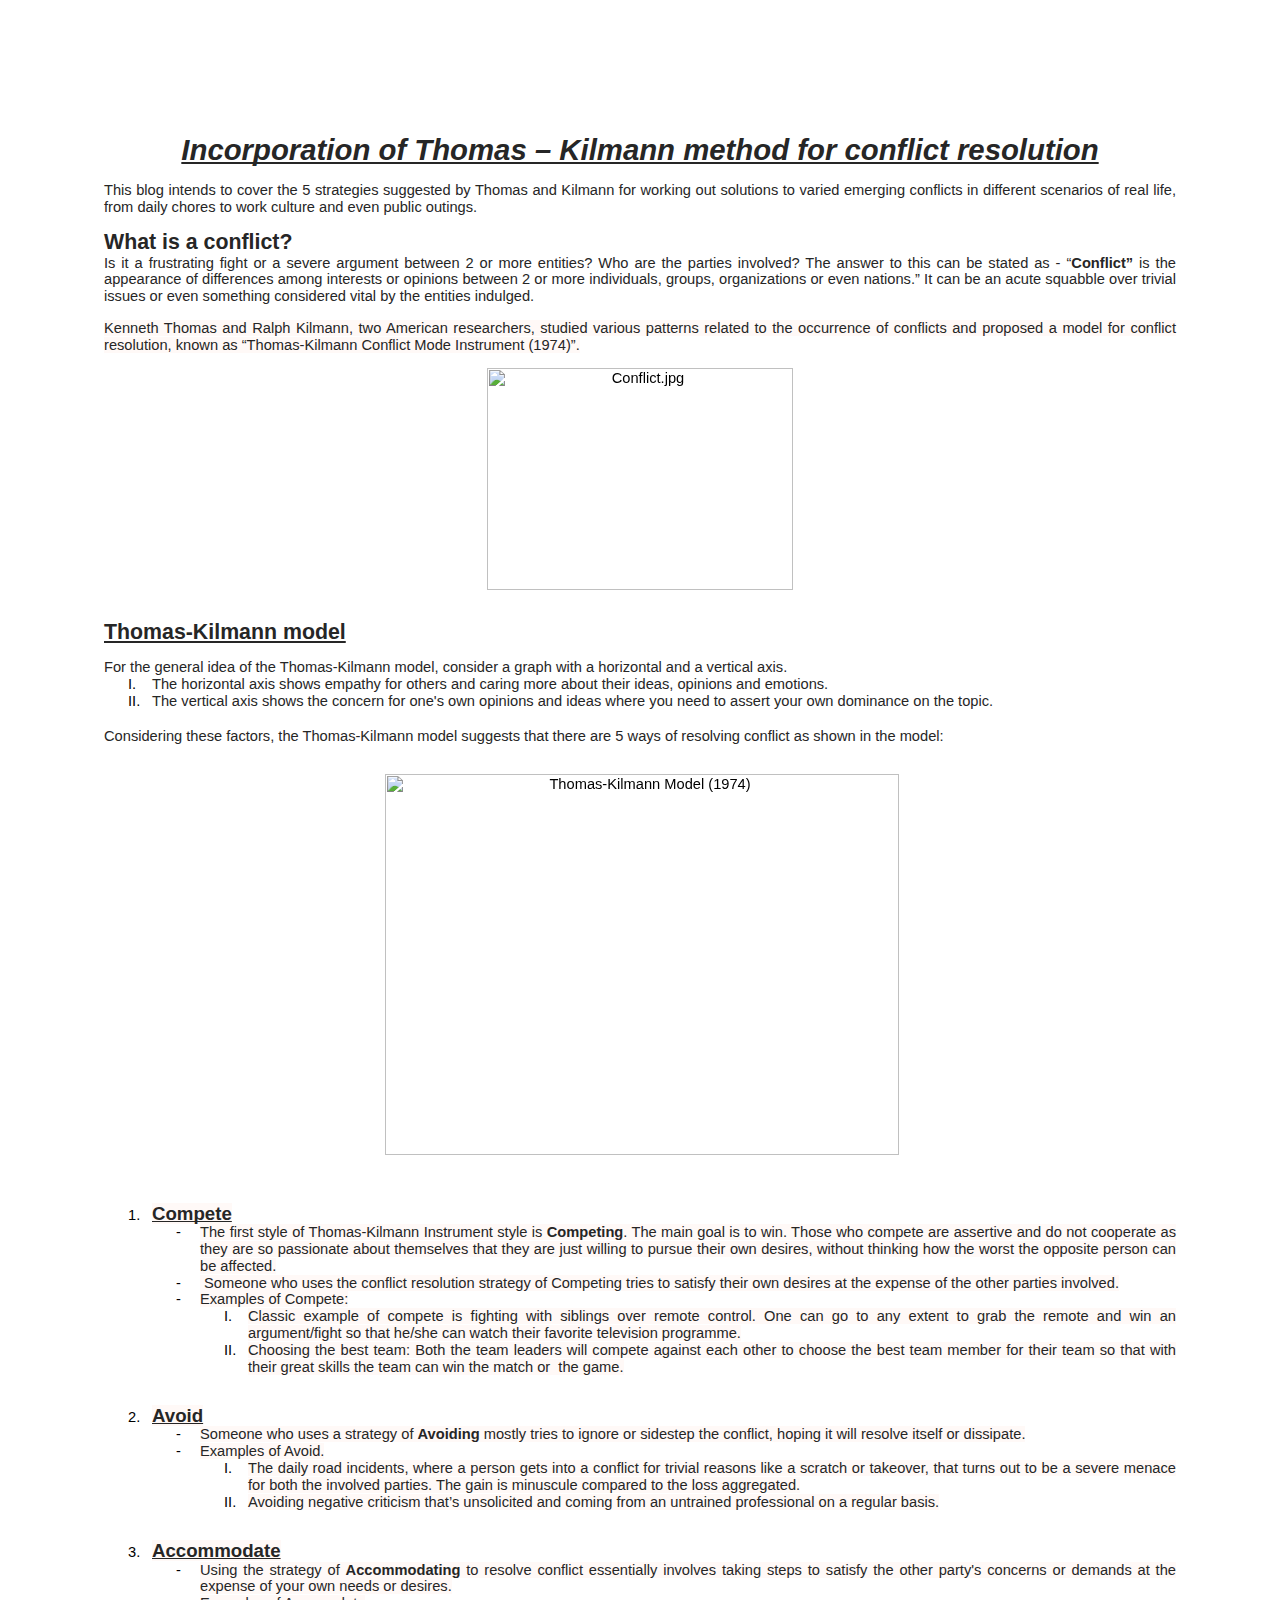
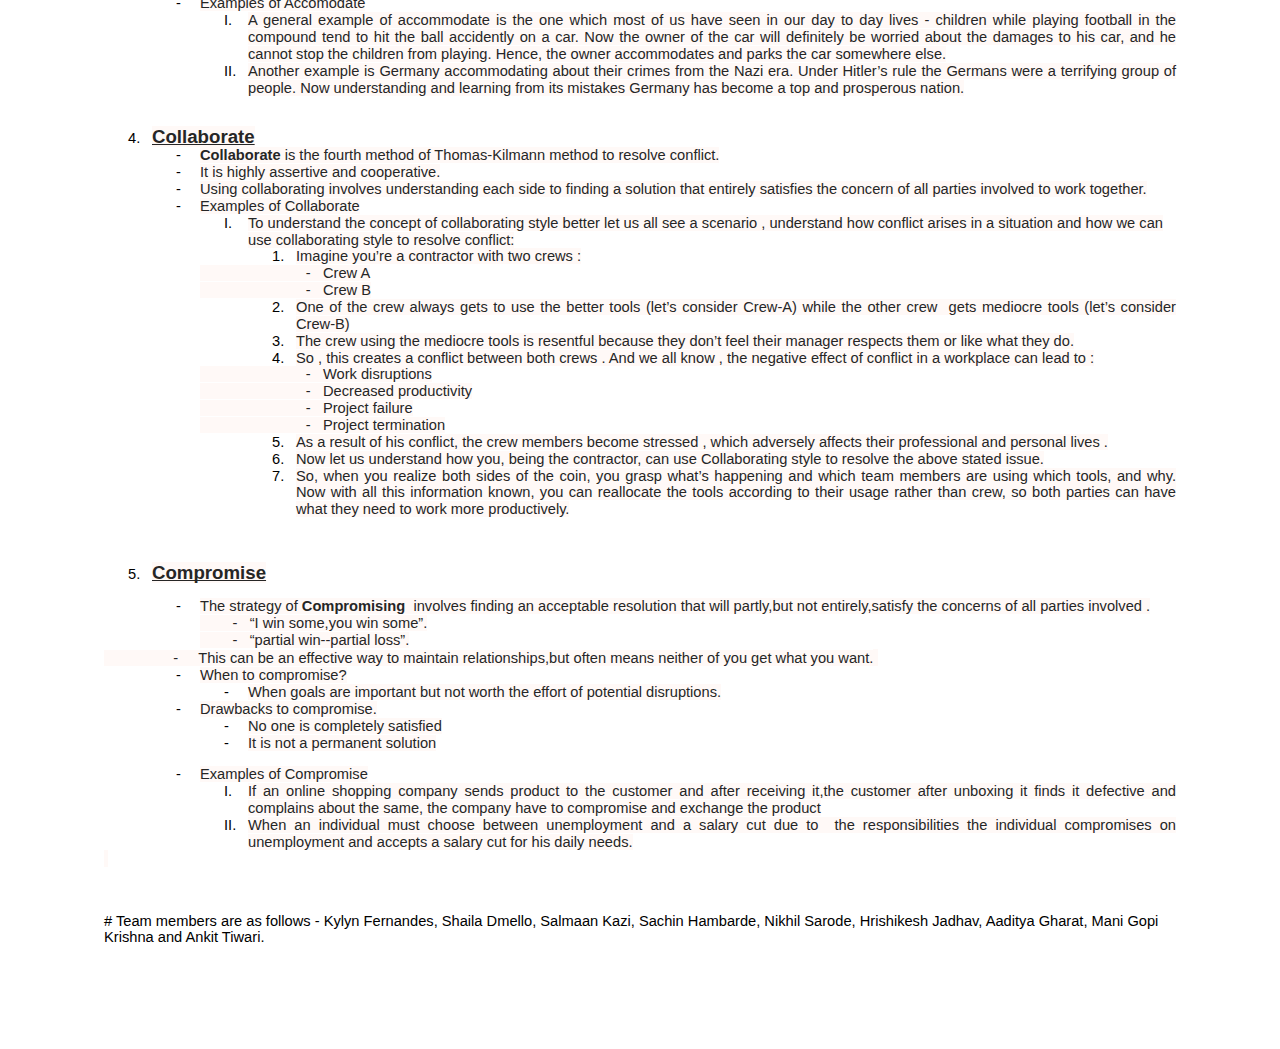
==== Bizprojectgrp24.html @ 835fd8c6 "Add files via upload" ====
<html>

<head>
    <meta content="text/html; charset=UTF-8" http-equiv="content-type">
    <style type="text/css">
        @import url('https://themes.googleusercontent.com/fonts/css?kit=OPeqXG-QxW3ZD8BtmPikfA');
        ol.lst-kix_m1vp0lvl0h3s-6.start {
            counter-reset: lst-ctn-kix_m1vp0lvl0h3s-6 0
        }
        
        ol.lst-kix_38d58l1onkdc-4.start {
            counter-reset: lst-ctn-kix_38d58l1onkdc-4 0
        }
        
        ol.lst-kix_xvheyjqxwo4i-1 {
            list-style-type: none
        }
        
        ol.lst-kix_xvheyjqxwo4i-2 {
            list-style-type: none
        }
        
        ol.lst-kix_xvheyjqxwo4i-0 {
            list-style-type: none
        }
        
        ol.lst-kix_xvheyjqxwo4i-5 {
            list-style-type: none
        }
        
        .lst-kix_ba0c2idr3pth-8>li:before {
            content: "-  "
        }
        
        ol.lst-kix_xvheyjqxwo4i-6 {
            list-style-type: none
        }
        
        ol.lst-kix_xvheyjqxwo4i-3 {
            list-style-type: none
        }
        
        ol.lst-kix_xvheyjqxwo4i-4 {
            list-style-type: none
        }
        
        ol.lst-kix_xvheyjqxwo4i-7 {
            list-style-type: none
        }
        
        ol.lst-kix_xvheyjqxwo4i-8 {
            list-style-type: none
        }
        
        ol.lst-kix_cvkg9lq1owwm-6.start {
            counter-reset: lst-ctn-kix_cvkg9lq1owwm-6 0
        }
        
        .lst-kix_ikhf0qux1rv-5>li {
            counter-increment: lst-ctn-kix_ikhf0qux1rv-5
        }
        
        ol.lst-kix_e00w195o81oh-0.start {
            counter-reset: lst-ctn-kix_e00w195o81oh-0 0
        }
        
        .lst-kix_l1irpsbxobwq-2>li:before {
            content: "" counter(lst-ctn-kix_l1irpsbxobwq-2, decimal) ". "
        }
        
        .lst-kix_l1irpsbxobwq-4>li:before {
            content: "(" counter(lst-ctn-kix_l1irpsbxobwq-4, decimal) ") "
        }
        
        .lst-kix_38d58l1onkdc-8>li:before {
            content: "(" counter(lst-ctn-kix_38d58l1onkdc-8, lower-roman) ") "
        }
        
        .lst-kix_l1irpsbxobwq-1>li:before {
            content: "" counter(lst-ctn-kix_l1irpsbxobwq-1, upper-latin) ". "
        }
        
        .lst-kix_l1irpsbxobwq-5>li:before {
            content: "(" counter(lst-ctn-kix_l1irpsbxobwq-5, lower-latin) ") "
        }
        
        .lst-kix_38d58l1onkdc-5>li:before {
            content: "(" counter(lst-ctn-kix_38d58l1onkdc-5, lower-latin) ") "
        }
        
        .lst-kix_38d58l1onkdc-6>li:before {
            content: "(" counter(lst-ctn-kix_38d58l1onkdc-6, lower-roman) ") "
        }
        
        .lst-kix_38d58l1onkdc-7>li:before {
            content: "(" counter(lst-ctn-kix_38d58l1onkdc-7, lower-latin) ") "
        }
        
        .lst-kix_l1irpsbxobwq-3>li:before {
            content: "" counter(lst-ctn-kix_l1irpsbxobwq-3, lower-latin) ") "
        }
        
        .lst-kix_38d58l1onkdc-1>li:before {
            content: "" counter(lst-ctn-kix_38d58l1onkdc-1, upper-latin) ". "
        }
        
        .lst-kix_38d58l1onkdc-2>li:before {
            content: "" counter(lst-ctn-kix_38d58l1onkdc-2, decimal) ". "
        }
        
        ul.lst-kix_qbvb7882u9tw-8 {
            list-style-type: none
        }
        
        ul.lst-kix_qbvb7882u9tw-7 {
            list-style-type: none
        }
        
        ul.lst-kix_qbvb7882u9tw-6 {
            list-style-type: none
        }
        
        ul.lst-kix_qbvb7882u9tw-5 {
            list-style-type: none
        }
        
        .lst-kix_38d58l1onkdc-0>li:before {
            content: "" counter(lst-ctn-kix_38d58l1onkdc-0, upper-roman) ". "
        }
        
        .lst-kix_38d58l1onkdc-4>li:before {
            content: "(" counter(lst-ctn-kix_38d58l1onkdc-4, decimal) ") "
        }
        
        ul.lst-kix_qbvb7882u9tw-4 {
            list-style-type: none
        }
        
        ul.lst-kix_qbvb7882u9tw-3 {
            list-style-type: none
        }
        
        ul.lst-kix_qbvb7882u9tw-2 {
            list-style-type: none
        }
        
        .lst-kix_l1irpsbxobwq-6>li:before {
            content: "(" counter(lst-ctn-kix_l1irpsbxobwq-6, lower-roman) ") "
        }
        
        .lst-kix_l1irpsbxobwq-8>li:before {
            content: "(" counter(lst-ctn-kix_l1irpsbxobwq-8, lower-roman) ") "
        }
        
        .lst-kix_38d58l1onkdc-3>li:before {
            content: "" counter(lst-ctn-kix_38d58l1onkdc-3, lower-latin) ") "
        }
        
        .lst-kix_l1irpsbxobwq-7>li:before {
            content: "(" counter(lst-ctn-kix_l1irpsbxobwq-7, lower-latin) ") "
        }
        
        .lst-kix_ba0c2idr3pth-7>li:before {
            content: "-  "
        }
        
        ul.lst-kix_qbvb7882u9tw-1 {
            list-style-type: none
        }
        
        .lst-kix_ba0c2idr3pth-5>li:before {
            content: "-  "
        }
        
        .lst-kix_ba0c2idr3pth-6>li:before {
            content: "-  "
        }
        
        ul.lst-kix_qbvb7882u9tw-0 {
            list-style-type: none
        }
        
        .lst-kix_ba0c2idr3pth-4>li:before {
            content: "-  "
        }
        
        .lst-kix_ba0c2idr3pth-2>li:before {
            content: "-  "
        }
        
        ol.lst-kix_p3gm5kevq2t-7.start {
            counter-reset: lst-ctn-kix_p3gm5kevq2t-7 0
        }
        
        .lst-kix_ba0c2idr3pth-3>li:before {
            content: "-  "
        }
        
        .lst-kix_l1irpsbxobwq-0>li:before {
            content: "" counter(lst-ctn-kix_l1irpsbxobwq-0, upper-roman) ". "
        }
        
        .lst-kix_ba0c2idr3pth-0>li:before {
            content: "-  "
        }
        
        .lst-kix_ba0c2idr3pth-1>li:before {
            content: "-  "
        }
        
        .lst-kix_38d58l1onkdc-2>li {
            counter-increment: lst-ctn-kix_38d58l1onkdc-2
        }
        
        ol.lst-kix_ksqymwnuvuzi-5.start {
            counter-reset: lst-ctn-kix_ksqymwnuvuzi-5 0
        }
        
        .lst-kix_4g5id4w27ch9-5>li {
            counter-increment: lst-ctn-kix_4g5id4w27ch9-5
        }
        
        .lst-kix_x8ydsqz1mxo7-8>li {
            counter-increment: lst-ctn-kix_x8ydsqz1mxo7-8
        }
        
        ol.lst-kix_4g5id4w27ch9-4.start {
            counter-reset: lst-ctn-kix_4g5id4w27ch9-4 0
        }
        
        .lst-kix_xvheyjqxwo4i-8>li {
            counter-increment: lst-ctn-kix_xvheyjqxwo4i-8
        }
        
        ul.lst-kix_1yqz0tjqs7wv-3 {
            list-style-type: none
        }
        
        ul.lst-kix_1yqz0tjqs7wv-2 {
            list-style-type: none
        }
        
        ul.lst-kix_1yqz0tjqs7wv-5 {
            list-style-type: none
        }
        
        ul.lst-kix_1yqz0tjqs7wv-4 {
            list-style-type: none
        }
        
        ul.lst-kix_1yqz0tjqs7wv-7 {
            list-style-type: none
        }
        
        ul.lst-kix_1yqz0tjqs7wv-6 {
            list-style-type: none
        }
        
        .lst-kix_4g5id4w27ch9-4>li {
            counter-increment: lst-ctn-kix_4g5id4w27ch9-4
        }
        
        ul.lst-kix_1yqz0tjqs7wv-8 {
            list-style-type: none
        }
        
        .lst-kix_l9vb5fj5w2sq-2>li {
            counter-increment: lst-ctn-kix_l9vb5fj5w2sq-2
        }
        
        ol.lst-kix_p3gm5kevq2t-2.start {
            counter-reset: lst-ctn-kix_p3gm5kevq2t-2 0
        }
        
        .lst-kix_8zluddoac1xy-2>li {
            counter-increment: lst-ctn-kix_8zluddoac1xy-2
        }
        
        ol.lst-kix_l1irpsbxobwq-4.start {
            counter-reset: lst-ctn-kix_l1irpsbxobwq-4 0
        }
        
        .lst-kix_m1vp0lvl0h3s-7>li:before {
            content: "" counter(lst-ctn-kix_m1vp0lvl0h3s-7, lower-latin) ". "
        }
        
        ol.lst-kix_x8ydsqz1mxo7-1.start {
            counter-reset: lst-ctn-kix_x8ydsqz1mxo7-1 0
        }
        
        .lst-kix_sqgy868iwmun-3>li:before {
            content: "-  "
        }
        
        .lst-kix_6ztkzey5y754-3>li:before {
            content: "-  "
        }
        
        .lst-kix_m1vp0lvl0h3s-2>li {
            counter-increment: lst-ctn-kix_m1vp0lvl0h3s-2
        }
        
        .lst-kix_m1vp0lvl0h3s-3>li:before {
            content: "" counter(lst-ctn-kix_m1vp0lvl0h3s-3, decimal) ". "
        }
        
        .lst-kix_m1vp0lvl0h3s-5>li:before {
            content: "" counter(lst-ctn-kix_m1vp0lvl0h3s-5, lower-roman) ". "
        }
        
        ol.lst-kix_8zluddoac1xy-0 {
            list-style-type: none
        }
        
        ul.lst-kix_1yqz0tjqs7wv-1 {
            list-style-type: none
        }
        
        ol.lst-kix_8zluddoac1xy-1 {
            list-style-type: none
        }
        
        ul.lst-kix_1yqz0tjqs7wv-0 {
            list-style-type: none
        }
        
        ol.lst-kix_8zluddoac1xy-2 {
            list-style-type: none
        }
        
        .lst-kix_sqgy868iwmun-5>li:before {
            content: "-  "
        }
        
        .lst-kix_6ztkzey5y754-7>li:before {
            content: "-  "
        }
        
        ol.lst-kix_8zluddoac1xy-3 {
            list-style-type: none
        }
        
        ol.lst-kix_8zluddoac1xy-4 {
            list-style-type: none
        }
        
        ol.lst-kix_8zluddoac1xy-5 {
            list-style-type: none
        }
        
        .lst-kix_m1vp0lvl0h3s-1>li:before {
            content: "" counter(lst-ctn-kix_m1vp0lvl0h3s-1, lower-latin) ". "
        }
        
        ol.lst-kix_8zluddoac1xy-6 {
            list-style-type: none
        }
        
        .lst-kix_6ztkzey5y754-5>li:before {
            content: "-  "
        }
        
        ol.lst-kix_8zluddoac1xy-7 {
            list-style-type: none
        }
        
        ol.lst-kix_8zluddoac1xy-8 {
            list-style-type: none
        }
        
        .lst-kix_sqgy868iwmun-7>li:before {
            content: "-  "
        }
        
        .lst-kix_8zluddoac1xy-3>li {
            counter-increment: lst-ctn-kix_8zluddoac1xy-3
        }
        
        .lst-kix_xvheyjqxwo4i-6>li:before {
            content: "" counter(lst-ctn-kix_xvheyjqxwo4i-6, decimal) ". "
        }
        
        .lst-kix_xvheyjqxwo4i-8>li:before {
            content: "" counter(lst-ctn-kix_xvheyjqxwo4i-8, lower-roman) ". "
        }
        
        .lst-kix_6ztkzey5y754-1>li:before {
            content: "-  "
        }
        
        ol.lst-kix_o4t88a6zc68z-2.start {
            counter-reset: lst-ctn-kix_o4t88a6zc68z-2 0
        }
        
        .lst-kix_xvheyjqxwo4i-0>li:before {
            content: "" counter(lst-ctn-kix_xvheyjqxwo4i-0, decimal) ". "
        }
        
        ol.lst-kix_xvheyjqxwo4i-3.start {
            counter-reset: lst-ctn-kix_xvheyjqxwo4i-3 0
        }
        
        .lst-kix_o4t88a6zc68z-6>li {
            counter-increment: lst-ctn-kix_o4t88a6zc68z-6
        }
        
        .lst-kix_sqgy868iwmun-1>li:before {
            content: "-  "
        }
        
        .lst-kix_xvheyjqxwo4i-2>li:before {
            content: "" counter(lst-ctn-kix_xvheyjqxwo4i-2, lower-roman) ". "
        }
        
        .lst-kix_xvheyjqxwo4i-4>li:before {
            content: "" counter(lst-ctn-kix_xvheyjqxwo4i-4, lower-latin) ". "
        }
        
        ol.lst-kix_o4t88a6zc68z-2 {
            list-style-type: none
        }
        
        ol.lst-kix_7w76gfs8la8f-2.start {
            counter-reset: lst-ctn-kix_7w76gfs8la8f-2 0
        }
        
        ol.lst-kix_o4t88a6zc68z-3 {
            list-style-type: none
        }
        
        ol.lst-kix_o4t88a6zc68z-0 {
            list-style-type: none
        }
        
        ol.lst-kix_o4t88a6zc68z-1 {
            list-style-type: none
        }
        
        ol.lst-kix_4g5id4w27ch9-3.start {
            counter-reset: lst-ctn-kix_4g5id4w27ch9-3 0
        }
        
        ol.lst-kix_cvkg9lq1owwm-7 {
            list-style-type: none
        }
        
        ol.lst-kix_o4t88a6zc68z-8 {
            list-style-type: none
        }
        
        ol.lst-kix_x8ydsqz1mxo7-6.start {
            counter-reset: lst-ctn-kix_x8ydsqz1mxo7-6 0
        }
        
        ol.lst-kix_cvkg9lq1owwm-8 {
            list-style-type: none
        }
        
        ol.lst-kix_o4t88a6zc68z-6 {
            list-style-type: none
        }
        
        ol.lst-kix_o4t88a6zc68z-7 {
            list-style-type: none
        }
        
        ol.lst-kix_o4t88a6zc68z-4 {
            list-style-type: none
        }
        
        ol.lst-kix_o4t88a6zc68z-5 {
            list-style-type: none
        }
        
        ol.lst-kix_ikhf0qux1rv-6.start {
            counter-reset: lst-ctn-kix_ikhf0qux1rv-6 0
        }
        
        .lst-kix_m1vp0lvl0h3s-1>li {
            counter-increment: lst-ctn-kix_m1vp0lvl0h3s-1
        }
        
        ol.lst-kix_xvheyjqxwo4i-4.start {
            counter-reset: lst-ctn-kix_xvheyjqxwo4i-4 0
        }
        
        ol.lst-kix_o4t88a6zc68z-6.start {
            counter-reset: lst-ctn-kix_o4t88a6zc68z-6 0
        }
        
        ol.lst-kix_7w76gfs8la8f-8.start {
            counter-reset: lst-ctn-kix_7w76gfs8la8f-8 0
        }
        
        ol.lst-kix_ikhf0qux1rv-0.start {
            counter-reset: lst-ctn-kix_ikhf0qux1rv-0 0
        }
        
        .lst-kix_g0rqz2foatrc-5>li:before {
            content: "\0025a0  "
        }
        
        .lst-kix_g0rqz2foatrc-6>li:before {
            content: "\0025cf  "
        }
        
        .lst-kix_8zluddoac1xy-7>li:before {
            content: "(" counter(lst-ctn-kix_8zluddoac1xy-7, lower-latin) ") "
        }
        
        .lst-kix_8zluddoac1xy-6>li:before {
            content: "(" counter(lst-ctn-kix_8zluddoac1xy-6, lower-roman) ") "
        }
        
        ol.lst-kix_cvkg9lq1owwm-1 {
            list-style-type: none
        }
        
        ol.lst-kix_cvkg9lq1owwm-2 {
            list-style-type: none
        }
        
        ol.lst-kix_cvkg9lq1owwm-0 {
            list-style-type: none
        }
        
        ol.lst-kix_cvkg9lq1owwm-5 {
            list-style-type: none
        }
        
        ol.lst-kix_cvkg9lq1owwm-6 {
            list-style-type: none
        }
        
        ol.lst-kix_cvkg9lq1owwm-3 {
            list-style-type: none
        }
        
        ol.lst-kix_cvkg9lq1owwm-4 {
            list-style-type: none
        }
        
        ol.lst-kix_8zluddoac1xy-3.start {
            counter-reset: lst-ctn-kix_8zluddoac1xy-3 0
        }
        
        .lst-kix_cvkg9lq1owwm-2>li {
            counter-increment: lst-ctn-kix_cvkg9lq1owwm-2
        }
        
        .lst-kix_xvheyjqxwo4i-7>li {
            counter-increment: lst-ctn-kix_xvheyjqxwo4i-7
        }
        
        ol.lst-kix_8zluddoac1xy-4.start {
            counter-reset: lst-ctn-kix_8zluddoac1xy-4 0
        }
        
        ol.lst-kix_l1irpsbxobwq-8.start {
            counter-reset: lst-ctn-kix_l1irpsbxobwq-8 0
        }
        
        .lst-kix_e00w195o81oh-5>li {
            counter-increment: lst-ctn-kix_e00w195o81oh-5
        }
        
        .lst-kix_cvkg9lq1owwm-0>li {
            counter-increment: lst-ctn-kix_cvkg9lq1owwm-0
        }
        
        .lst-kix_8zluddoac1xy-3>li:before {
            content: "" counter(lst-ctn-kix_8zluddoac1xy-3, lower-latin) ") "
        }
        
        .lst-kix_8zluddoac1xy-2>li:before {
            content: "" counter(lst-ctn-kix_8zluddoac1xy-2, decimal) ". "
        }
        
        ol.lst-kix_x8ydsqz1mxo7-1 {
            list-style-type: none
        }
        
        ol.lst-kix_x8ydsqz1mxo7-0 {
            list-style-type: none
        }
        
        ol.lst-kix_x8ydsqz1mxo7-3 {
            list-style-type: none
        }
        
        ol.lst-kix_x8ydsqz1mxo7-5.start {
            counter-reset: lst-ctn-kix_x8ydsqz1mxo7-5 0
        }
        
        .lst-kix_g0rqz2foatrc-2>li:before {
            content: "\0025a0  "
        }
        
        ol.lst-kix_x8ydsqz1mxo7-2 {
            list-style-type: none
        }
        
        .lst-kix_ikhf0qux1rv-6>li {
            counter-increment: lst-ctn-kix_ikhf0qux1rv-6
        }
        
        .lst-kix_g0rqz2foatrc-1>li:before {
            content: "\0025cb  "
        }
        
        ol.lst-kix_ikhf0qux1rv-5.start {
            counter-reset: lst-ctn-kix_ikhf0qux1rv-5 0
        }
        
        ol.lst-kix_7w76gfs8la8f-3.start {
            counter-reset: lst-ctn-kix_7w76gfs8la8f-3 0
        }
        
        ol.lst-kix_x8ydsqz1mxo7-8 {
            list-style-type: none
        }
        
        .lst-kix_ksqymwnuvuzi-5>li {
            counter-increment: lst-ctn-kix_ksqymwnuvuzi-5
        }
        
        ol.lst-kix_x8ydsqz1mxo7-5 {
            list-style-type: none
        }
        
        ol.lst-kix_x8ydsqz1mxo7-4 {
            list-style-type: none
        }
        
        ol.lst-kix_x8ydsqz1mxo7-7 {
            list-style-type: none
        }
        
        ol.lst-kix_x8ydsqz1mxo7-6 {
            list-style-type: none
        }
        
        .lst-kix_e00w195o81oh-3>li {
            counter-increment: lst-ctn-kix_e00w195o81oh-3
        }
        
        .lst-kix_8zluddoac1xy-1>li {
            counter-increment: lst-ctn-kix_8zluddoac1xy-1
        }
        
        .lst-kix_x8ydsqz1mxo7-7>li {
            counter-increment: lst-ctn-kix_x8ydsqz1mxo7-7
        }
        
        .lst-kix_38d58l1onkdc-3>li {
            counter-increment: lst-ctn-kix_38d58l1onkdc-3
        }
        
        .lst-kix_ksqymwnuvuzi-3>li:before {
            content: "(" counter(lst-ctn-kix_ksqymwnuvuzi-3, decimal) ") "
        }
        
        .lst-kix_7w76gfs8la8f-7>li:before {
            content: "(" counter(lst-ctn-kix_7w76gfs8la8f-7, lower-latin) ") "
        }
        
        ol.lst-kix_m1vp0lvl0h3s-2.start {
            counter-reset: lst-ctn-kix_m1vp0lvl0h3s-2 0
        }
        
        .lst-kix_l1irpsbxobwq-8>li {
            counter-increment: lst-ctn-kix_l1irpsbxobwq-8
        }
        
        ol.lst-kix_xvheyjqxwo4i-8.start {
            counter-reset: lst-ctn-kix_xvheyjqxwo4i-8 0
        }
        
        .lst-kix_ksqymwnuvuzi-7>li:before {
            content: "" counter(lst-ctn-kix_ksqymwnuvuzi-7, lower-latin) ". "
        }
        
        .lst-kix_7w76gfs8la8f-3>li:before {
            content: "" counter(lst-ctn-kix_7w76gfs8la8f-3, lower-latin) ") "
        }
        
        ol.lst-kix_o4t88a6zc68z-7.start {
            counter-reset: lst-ctn-kix_o4t88a6zc68z-7 0
        }
        
        ol.lst-kix_8zluddoac1xy-8.start {
            counter-reset: lst-ctn-kix_8zluddoac1xy-8 0
        }
        
        .lst-kix_ksqymwnuvuzi-7>li {
            counter-increment: lst-ctn-kix_ksqymwnuvuzi-7
        }
        
        .lst-kix_t6r9si6s4lme-1>li:before {
            content: "-  "
        }
        
        .lst-kix_t6r9si6s4lme-5>li:before {
            content: "-  "
        }
        
        ol.lst-kix_ikhf0qux1rv-1.start {
            counter-reset: lst-ctn-kix_ikhf0qux1rv-1 0
        }
        
        .lst-kix_m1vp0lvl0h3s-6>li:before {
            content: "" counter(lst-ctn-kix_m1vp0lvl0h3s-6, decimal) ". "
        }
        
        ol.lst-kix_7w76gfs8la8f-7.start {
            counter-reset: lst-ctn-kix_7w76gfs8la8f-7 0
        }
        
        .lst-kix_cvkg9lq1owwm-3>li:before {
            content: "" counter(lst-ctn-kix_cvkg9lq1owwm-3, decimal) ". "
        }
        
        .lst-kix_sqgy868iwmun-4>li:before {
            content: "-  "
        }
        
        .lst-kix_l1irpsbxobwq-1>li {
            counter-increment: lst-ctn-kix_l1irpsbxobwq-1
        }
        
        .lst-kix_sqgy868iwmun-8>li:before {
            content: "-  "
        }
        
        .lst-kix_m1vp0lvl0h3s-2>li:before {
            content: "" counter(lst-ctn-kix_m1vp0lvl0h3s-2, lower-roman) ". "
        }
        
        ol.lst-kix_m1vp0lvl0h3s-1.start {
            counter-reset: lst-ctn-kix_m1vp0lvl0h3s-1 0
        }
        
        .lst-kix_6ztkzey5y754-6>li:before {
            content: "-  "
        }
        
        .lst-kix_ksqymwnuvuzi-0>li {
            counter-increment: lst-ctn-kix_ksqymwnuvuzi-0
        }
        
        .lst-kix_l9vb5fj5w2sq-0>li {
            counter-increment: lst-ctn-kix_l9vb5fj5w2sq-0
        }
        
        .lst-kix_x8ydsqz1mxo7-0>li {
            counter-increment: lst-ctn-kix_x8ydsqz1mxo7-0
        }
        
        .lst-kix_cvkg9lq1owwm-7>li {
            counter-increment: lst-ctn-kix_cvkg9lq1owwm-7
        }
        
        .lst-kix_xvheyjqxwo4i-5>li:before {
            content: "" counter(lst-ctn-kix_xvheyjqxwo4i-5, lower-roman) ". "
        }
        
        .lst-kix_7w76gfs8la8f-3>li {
            counter-increment: lst-ctn-kix_7w76gfs8la8f-3
        }
        
        .lst-kix_6ztkzey5y754-2>li:before {
            content: "-  "
        }
        
        ol.lst-kix_m1vp0lvl0h3s-0.start {
            counter-reset: lst-ctn-kix_m1vp0lvl0h3s-0 0
        }
        
        .lst-kix_xvheyjqxwo4i-1>li:before {
            content: "" counter(lst-ctn-kix_xvheyjqxwo4i-1, lower-latin) ". "
        }
        
        .lst-kix_xvheyjqxwo4i-0>li {
            counter-increment: lst-ctn-kix_xvheyjqxwo4i-0
        }
        
        .lst-kix_p3gm5kevq2t-4>li {
            counter-increment: lst-ctn-kix_p3gm5kevq2t-4
        }
        
        .lst-kix_sqgy868iwmun-0>li:before {
            content: "-  "
        }
        
        .lst-kix_m1vp0lvl0h3s-0>li {
            counter-increment: lst-ctn-kix_m1vp0lvl0h3s-0
        }
        
        .lst-kix_l9vb5fj5w2sq-7>li {
            counter-increment: lst-ctn-kix_l9vb5fj5w2sq-7
        }
        
        .lst-kix_ikhf0qux1rv-7>li {
            counter-increment: lst-ctn-kix_ikhf0qux1rv-7
        }
        
        .lst-kix_x8ydsqz1mxo7-2>li {
            counter-increment: lst-ctn-kix_x8ydsqz1mxo7-2
        }
        
        ol.lst-kix_o4t88a6zc68z-3.start {
            counter-reset: lst-ctn-kix_o4t88a6zc68z-3 0
        }
        
        .lst-kix_zf9jrw30xifr-8>li:before {
            content: "-  "
        }
        
        ol.lst-kix_p3gm5kevq2t-6.start {
            counter-reset: lst-ctn-kix_p3gm5kevq2t-6 0
        }
        
        .lst-kix_p3gm5kevq2t-6>li {
            counter-increment: lst-ctn-kix_p3gm5kevq2t-6
        }
        
        ol.lst-kix_e00w195o81oh-6.start {
            counter-reset: lst-ctn-kix_e00w195o81oh-6 0
        }
        
        .lst-kix_xvheyjqxwo4i-2>li {
            counter-increment: lst-ctn-kix_xvheyjqxwo4i-2
        }
        
        .lst-kix_e00w195o81oh-7>li:before {
            content: "" counter(lst-ctn-kix_e00w195o81oh-7, lower-latin) ". "
        }
        
        .lst-kix_e00w195o81oh-6>li:before {
            content: "" counter(lst-ctn-kix_e00w195o81oh-6, decimal) ". "
        }
        
        .lst-kix_cvkg9lq1owwm-6>li:before {
            content: "" counter(lst-ctn-kix_cvkg9lq1owwm-6, decimal) ". "
        }
        
        .lst-kix_8zluddoac1xy-8>li {
            counter-increment: lst-ctn-kix_8zluddoac1xy-8
        }
        
        .lst-kix_38d58l1onkdc-8>li {
            counter-increment: lst-ctn-kix_38d58l1onkdc-8
        }
        
        .lst-kix_e00w195o81oh-4>li:before {
            content: "" counter(lst-ctn-kix_e00w195o81oh-4, lower-latin) ". "
        }
        
        .lst-kix_7w76gfs8la8f-4>li {
            counter-increment: lst-ctn-kix_7w76gfs8la8f-4
        }
        
        .lst-kix_cvkg9lq1owwm-7>li:before {
            content: "" counter(lst-ctn-kix_cvkg9lq1owwm-7, lower-latin) ". "
        }
        
        ol.lst-kix_4g5id4w27ch9-7 {
            list-style-type: none
        }
        
        ol.lst-kix_4g5id4w27ch9-6 {
            list-style-type: none
        }
        
        ol.lst-kix_4g5id4w27ch9-5 {
            list-style-type: none
        }
        
        ol.lst-kix_4g5id4w27ch9-4 {
            list-style-type: none
        }
        
        .lst-kix_ikhf0qux1rv-6>li:before {
            content: "(" counter(lst-ctn-kix_ikhf0qux1rv-6, lower-roman) ") "
        }
        
        ol.lst-kix_4g5id4w27ch9-3 {
            list-style-type: none
        }
        
        ol.lst-kix_4g5id4w27ch9-2 {
            list-style-type: none
        }
        
        ol.lst-kix_4g5id4w27ch9-1 {
            list-style-type: none
        }
        
        ol.lst-kix_4g5id4w27ch9-0 {
            list-style-type: none
        }
        
        .lst-kix_ikhf0qux1rv-3>li:before {
            content: "" counter(lst-ctn-kix_ikhf0qux1rv-3, lower-latin) ") "
        }
        
        .lst-kix_e00w195o81oh-1>li:before {
            content: "" counter(lst-ctn-kix_e00w195o81oh-1, lower-latin) ". "
        }
        
        .lst-kix_ikhf0qux1rv-0>li:before {
            content: "" counter(lst-ctn-kix_ikhf0qux1rv-0, upper-roman) ". "
        }
        
        .lst-kix_ikhf0qux1rv-8>li:before {
            content: "(" counter(lst-ctn-kix_ikhf0qux1rv-8, lower-roman) ") "
        }
        
        .lst-kix_o4t88a6zc68z-8>li {
            counter-increment: lst-ctn-kix_o4t88a6zc68z-8
        }
        
        .lst-kix_ikhf0qux1rv-1>li:before {
            content: "" counter(lst-ctn-kix_ikhf0qux1rv-1, upper-latin) ". "
        }
        
        .lst-kix_qbvb7882u9tw-7>li:before {
            content: "-  "
        }
        
        ol.lst-kix_p3gm5kevq2t-1.start {
            counter-reset: lst-ctn-kix_p3gm5kevq2t-1 0
        }
        
        .lst-kix_qbvb7882u9tw-5>li:before {
            content: "-  "
        }
        
        .lst-kix_o4t88a6zc68z-1>li {
            counter-increment: lst-ctn-kix_o4t88a6zc68z-1
        }
        
        ol.lst-kix_ikhf0qux1rv-4.start {
            counter-reset: lst-ctn-kix_ikhf0qux1rv-4 0
        }
        
        .lst-kix_qbvb7882u9tw-8>li:before {
            content: "-  "
        }
        
        ol.lst-kix_4g5id4w27ch9-8 {
            list-style-type: none
        }
        
        .lst-kix_zf9jrw30xifr-2>li:before {
            content: "-  "
        }
        
        .lst-kix_ikhf0qux1rv-0>li {
            counter-increment: lst-ctn-kix_ikhf0qux1rv-0
        }
        
        .lst-kix_zf9jrw30xifr-0>li:before {
            content: "-  "
        }
        
        ol.lst-kix_ksqymwnuvuzi-4.start {
            counter-reset: lst-ctn-kix_ksqymwnuvuzi-4 0
        }
        
        .lst-kix_qbvb7882u9tw-2>li:before {
            content: "-  "
        }
        
        .lst-kix_ikhf0qux1rv-3>li {
            counter-increment: lst-ctn-kix_ikhf0qux1rv-3
        }
        
        .lst-kix_zf9jrw30xifr-5>li:before {
            content: "-  "
        }
        
        .lst-kix_l1irpsbxobwq-3>li {
            counter-increment: lst-ctn-kix_l1irpsbxobwq-3
        }
        
        ol.lst-kix_e00w195o81oh-1.start {
            counter-reset: lst-ctn-kix_e00w195o81oh-1 0
        }
        
        .lst-kix_zf9jrw30xifr-7>li:before {
            content: "-  "
        }
        
        .lst-kix_7w76gfs8la8f-8>li {
            counter-increment: lst-ctn-kix_7w76gfs8la8f-8
        }
        
        .lst-kix_4g5id4w27ch9-6>li {
            counter-increment: lst-ctn-kix_4g5id4w27ch9-6
        }
        
        .lst-kix_qbvb7882u9tw-0>li:before {
            content: "-  "
        }
        
        .lst-kix_gi1w1a5e5q12-1>li:before {
            content: "-  "
        }
        
        .lst-kix_7w76gfs8la8f-1>li {
            counter-increment: lst-ctn-kix_7w76gfs8la8f-1
        }
        
        .lst-kix_gi1w1a5e5q12-3>li:before {
            content: "-  "
        }
        
        .lst-kix_2d286geince8-3>li:before {
            content: "\0025cf  "
        }
        
        ol.lst-kix_l1irpsbxobwq-3.start {
            counter-reset: lst-ctn-kix_l1irpsbxobwq-3 0
        }
        
        ol.lst-kix_e00w195o81oh-8.start {
            counter-reset: lst-ctn-kix_e00w195o81oh-8 0
        }
        
        .lst-kix_x8ydsqz1mxo7-3>li:before {
            content: "" counter(lst-ctn-kix_x8ydsqz1mxo7-3, decimal) ". "
        }
        
        .lst-kix_ksqymwnuvuzi-2>li:before {
            content: "" counter(lst-ctn-kix_ksqymwnuvuzi-2, lower-roman) ") "
        }
        
        ol.lst-kix_ikhf0qux1rv-7.start {
            counter-reset: lst-ctn-kix_ikhf0qux1rv-7 0
        }
        
        .lst-kix_x8ydsqz1mxo7-1>li:before {
            content: "" counter(lst-ctn-kix_x8ydsqz1mxo7-1, lower-latin) ". "
        }
        
        .lst-kix_7w76gfs8la8f-4>li:before {
            content: "(" counter(lst-ctn-kix_7w76gfs8la8f-4, decimal) ") "
        }
        
        .lst-kix_7w76gfs8la8f-6>li:before {
            content: "(" counter(lst-ctn-kix_7w76gfs8la8f-6, lower-roman) ") "
        }
        
        .lst-kix_m1vp0lvl0h3s-7>li {
            counter-increment: lst-ctn-kix_m1vp0lvl0h3s-7
        }
        
        .lst-kix_ksqymwnuvuzi-8>li:before {
            content: "" counter(lst-ctn-kix_ksqymwnuvuzi-8, lower-roman) ". "
        }
        
        .lst-kix_2d286geince8-1>li:before {
            content: "\0025cb  "
        }
        
        ol.lst-kix_m1vp0lvl0h3s-5.start {
            counter-reset: lst-ctn-kix_m1vp0lvl0h3s-5 0
        }
        
        .lst-kix_t6r9si6s4lme-2>li:before {
            content: "-  "
        }
        
        .lst-kix_t6r9si6s4lme-4>li:before {
            content: "-  "
        }
        
        .lst-kix_w302mvghxbbo-8>li:before {
            content: "-  "
        }
        
        .lst-kix_ikhf0qux1rv-4>li {
            counter-increment: lst-ctn-kix_ikhf0qux1rv-4
        }
        
        .lst-kix_w302mvghxbbo-0>li:before {
            content: "-  "
        }
        
        .lst-kix_cvkg9lq1owwm-4>li:before {
            content: "" counter(lst-ctn-kix_cvkg9lq1owwm-4, lower-latin) ". "
        }
        
        ol.lst-kix_p3gm5kevq2t-4.start {
            counter-reset: lst-ctn-kix_p3gm5kevq2t-4 0
        }
        
        .lst-kix_huxo8t5uyzhm-4>li:before {
            content: "-  "
        }
        
        .lst-kix_huxo8t5uyzhm-6>li:before {
            content: "-  "
        }
        
        ol.lst-kix_m1vp0lvl0h3s-7 {
            list-style-type: none
        }
        
        ol.lst-kix_m1vp0lvl0h3s-8 {
            list-style-type: none
        }
        
        ol.lst-kix_m1vp0lvl0h3s-3 {
            list-style-type: none
        }
        
        ol.lst-kix_m1vp0lvl0h3s-4 {
            list-style-type: none
        }
        
        ol.lst-kix_m1vp0lvl0h3s-5 {
            list-style-type: none
        }
        
        ol.lst-kix_m1vp0lvl0h3s-6 {
            list-style-type: none
        }
        
        ol.lst-kix_o4t88a6zc68z-1.start {
            counter-reset: lst-ctn-kix_o4t88a6zc68z-1 0
        }
        
        ol.lst-kix_ksqymwnuvuzi-7.start {
            counter-reset: lst-ctn-kix_ksqymwnuvuzi-7 0
        }
        
        .lst-kix_w302mvghxbbo-2>li:before {
            content: "-  "
        }
        
        ol.lst-kix_m1vp0lvl0h3s-0 {
            list-style-type: none
        }
        
        ol.lst-kix_m1vp0lvl0h3s-1 {
            list-style-type: none
        }
        
        ol.lst-kix_m1vp0lvl0h3s-2 {
            list-style-type: none
        }
        
        .lst-kix_ksqymwnuvuzi-0>li:before {
            content: "" counter(lst-ctn-kix_ksqymwnuvuzi-0, decimal) ") "
        }
        
        ol.lst-kix_p3gm5kevq2t-3.start {
            counter-reset: lst-ctn-kix_p3gm5kevq2t-3 0
        }
        
        ol.lst-kix_l1irpsbxobwq-5.start {
            counter-reset: lst-ctn-kix_l1irpsbxobwq-5 0
        }
        
        ol.lst-kix_m1vp0lvl0h3s-7.start {
            counter-reset: lst-ctn-kix_m1vp0lvl0h3s-7 0
        }
        
        .lst-kix_7w76gfs8la8f-0>li {
            counter-increment: lst-ctn-kix_7w76gfs8la8f-0
        }
        
        .lst-kix_o4t88a6zc68z-0>li {
            counter-increment: lst-ctn-kix_o4t88a6zc68z-0
        }
        
        .lst-kix_p3gm5kevq2t-5>li:before {
            content: "" counter(lst-ctn-kix_p3gm5kevq2t-5, lower-roman) ". "
        }
        
        .lst-kix_38d58l1onkdc-1>li {
            counter-increment: lst-ctn-kix_38d58l1onkdc-1
        }
        
        .lst-kix_p3gm5kevq2t-7>li:before {
            content: "" counter(lst-ctn-kix_p3gm5kevq2t-7, lower-latin) ". "
        }
        
        .lst-kix_xvheyjqxwo4i-3>li {
            counter-increment: lst-ctn-kix_xvheyjqxwo4i-3
        }
        
        ol.lst-kix_o4t88a6zc68z-0.start {
            counter-reset: lst-ctn-kix_o4t88a6zc68z-0 0
        }
        
        .lst-kix_lfk7wylxpfp6-6>li:before {
            content: "\0025cf  "
        }
        
        ol.lst-kix_ksqymwnuvuzi-1.start {
            counter-reset: lst-ctn-kix_ksqymwnuvuzi-1 0
        }
        
        .lst-kix_ksqymwnuvuzi-3>li {
            counter-increment: lst-ctn-kix_ksqymwnuvuzi-3
        }
        
        .lst-kix_l1irpsbxobwq-4>li {
            counter-increment: lst-ctn-kix_l1irpsbxobwq-4
        }
        
        .lst-kix_g0rqz2foatrc-4>li:before {
            content: "\0025cb  "
        }
        
        .lst-kix_8zluddoac1xy-4>li:before {
            content: "(" counter(lst-ctn-kix_8zluddoac1xy-4, decimal) ") "
        }
        
        .lst-kix_g0rqz2foatrc-7>li:before {
            content: "\0025cb  "
        }
        
        ul.lst-kix_itlpb3v1mt83-8 {
            list-style-type: none
        }
        
        ul.lst-kix_itlpb3v1mt83-7 {
            list-style-type: none
        }
        
        ul.lst-kix_itlpb3v1mt83-6 {
            list-style-type: none
        }
        
        .lst-kix_o4t88a6zc68z-6>li:before {
            content: "" counter(lst-ctn-kix_o4t88a6zc68z-6, decimal) ". "
        }
        
        ul.lst-kix_itlpb3v1mt83-5 {
            list-style-type: none
        }
        
        ul.lst-kix_itlpb3v1mt83-4 {
            list-style-type: none
        }
        
        .lst-kix_e00w195o81oh-7>li {
            counter-increment: lst-ctn-kix_e00w195o81oh-7
        }
        
        ul.lst-kix_ba0c2idr3pth-3 {
            list-style-type: none
        }
        
        ol.lst-kix_ksqymwnuvuzi-6.start {
            counter-reset: lst-ctn-kix_ksqymwnuvuzi-6 0
        }
        
        ul.lst-kix_ba0c2idr3pth-4 {
            list-style-type: none
        }
        
        ul.lst-kix_ba0c2idr3pth-1 {
            list-style-type: none
        }
        
        ul.lst-kix_ba0c2idr3pth-2 {
            list-style-type: none
        }
        
        ul.lst-kix_ba0c2idr3pth-7 {
            list-style-type: none
        }
        
        ul.lst-kix_ba0c2idr3pth-8 {
            list-style-type: none
        }
        
        .lst-kix_l9vb5fj5w2sq-8>li {
            counter-increment: lst-ctn-kix_l9vb5fj5w2sq-8
        }
        
        ul.lst-kix_ba0c2idr3pth-5 {
            list-style-type: none
        }
        
        ul.lst-kix_ba0c2idr3pth-6 {
            list-style-type: none
        }
        
        .lst-kix_4g5id4w27ch9-3>li:before {
            content: "" counter(lst-ctn-kix_4g5id4w27ch9-3, lower-latin) ") "
        }
        
        .lst-kix_8zluddoac1xy-5>li {
            counter-increment: lst-ctn-kix_8zluddoac1xy-5
        }
        
        .lst-kix_7w76gfs8la8f-7>li {
            counter-increment: lst-ctn-kix_7w76gfs8la8f-7
        }
        
        ul.lst-kix_ba0c2idr3pth-0 {
            list-style-type: none
        }
        
        ol.lst-kix_38d58l1onkdc-0 {
            list-style-type: none
        }
        
        .lst-kix_l9vb5fj5w2sq-4>li {
            counter-increment: lst-ctn-kix_l9vb5fj5w2sq-4
        }
        
        ol.lst-kix_38d58l1onkdc-2 {
            list-style-type: none
        }
        
        .lst-kix_1yqz0tjqs7wv-2>li:before {
            content: "-  "
        }
        
        ol.lst-kix_38d58l1onkdc-1 {
            list-style-type: none
        }
        
        .lst-kix_ayzlpioyn5nw-4>li:before {
            content: "\0025cb  "
        }
        
        .lst-kix_4g5id4w27ch9-0>li:before {
            content: "" counter(lst-ctn-kix_4g5id4w27ch9-0, upper-roman) ". "
        }
        
        ul.lst-kix_itlpb3v1mt83-3 {
            list-style-type: none
        }
        
        ul.lst-kix_itlpb3v1mt83-2 {
            list-style-type: none
        }
        
        ul.lst-kix_itlpb3v1mt83-1 {
            list-style-type: none
        }
        
        ul.lst-kix_itlpb3v1mt83-0 {
            list-style-type: none
        }
        
        ol.lst-kix_l1irpsbxobwq-1.start {
            counter-reset: lst-ctn-kix_l1irpsbxobwq-1 0
        }
        
        .lst-kix_p3gm5kevq2t-3>li {
            counter-increment: lst-ctn-kix_p3gm5kevq2t-3
        }
        
        .lst-kix_o4t88a6zc68z-7>li {
            counter-increment: lst-ctn-kix_o4t88a6zc68z-7
        }
        
        .lst-kix_ayzlpioyn5nw-1>li:before {
            content: "\0025cb  "
        }
        
        .lst-kix_8zluddoac1xy-1>li:before {
            content: "" counter(lst-ctn-kix_8zluddoac1xy-1, upper-latin) ". "
        }
        
        .lst-kix_l1irpsbxobwq-0>li {
            counter-increment: lst-ctn-kix_l1irpsbxobwq-0
        }
        
        .lst-kix_1yqz0tjqs7wv-7>li:before {
            content: "-  "
        }
        
        ol.lst-kix_l1irpsbxobwq-2.start {
            counter-reset: lst-ctn-kix_l1irpsbxobwq-2 0
        }
        
        .lst-kix_lfk7wylxpfp6-3>li:before {
            content: "\0025cf  "
        }
        
        ol.lst-kix_38d58l1onkdc-4 {
            list-style-type: none
        }
        
        ol.lst-kix_38d58l1onkdc-3 {
            list-style-type: none
        }
        
        ol.lst-kix_38d58l1onkdc-6 {
            list-style-type: none
        }
        
        ol.lst-kix_38d58l1onkdc-5 {
            list-style-type: none
        }
        
        ol.lst-kix_38d58l1onkdc-8 {
            list-style-type: none
        }
        
        .lst-kix_m1vp0lvl0h3s-3>li {
            counter-increment: lst-ctn-kix_m1vp0lvl0h3s-3
        }
        
        ol.lst-kix_38d58l1onkdc-7 {
            list-style-type: none
        }
        
        .lst-kix_gezcnj8m8ml5-7>li:before {
            content: "\0025cb  "
        }
        
        .lst-kix_2d286geince8-6>li:before {
            content: "\0025cf  "
        }
        
        ol.lst-kix_e00w195o81oh-5.start {
            counter-reset: lst-ctn-kix_e00w195o81oh-5 0
        }
        
        ol.lst-kix_e00w195o81oh-2.start {
            counter-reset: lst-ctn-kix_e00w195o81oh-2 0
        }
        
        .lst-kix_l9vb5fj5w2sq-1>li {
            counter-increment: lst-ctn-kix_l9vb5fj5w2sq-1
        }
        
        .lst-kix_p3gm5kevq2t-2>li:before {
            content: "" counter(lst-ctn-kix_p3gm5kevq2t-2, lower-roman) ". "
        }
        
        .lst-kix_o4t88a6zc68z-4>li {
            counter-increment: lst-ctn-kix_o4t88a6zc68z-4
        }
        
        .lst-kix_ksqymwnuvuzi-5>li:before {
            content: "(" counter(lst-ctn-kix_ksqymwnuvuzi-5, lower-roman) ") "
        }
        
        ol.lst-kix_l1irpsbxobwq-0.start {
            counter-reset: lst-ctn-kix_l1irpsbxobwq-0 0
        }
        
        .lst-kix_e00w195o81oh-4>li {
            counter-increment: lst-ctn-kix_e00w195o81oh-4
        }
        
        ol.lst-kix_p3gm5kevq2t-8.start {
            counter-reset: lst-ctn-kix_p3gm5kevq2t-8 0
        }
        
        ul.lst-kix_zf9jrw30xifr-8 {
            list-style-type: none
        }
        
        ul.lst-kix_zf9jrw30xifr-7 {
            list-style-type: none
        }
        
        ul.lst-kix_zf9jrw30xifr-6 {
            list-style-type: none
        }
        
        ul.lst-kix_zf9jrw30xifr-5 {
            list-style-type: none
        }
        
        .lst-kix_7w76gfs8la8f-1>li:before {
            content: "" counter(lst-ctn-kix_7w76gfs8la8f-1, upper-latin) ". "
        }
        
        ol.lst-kix_ksqymwnuvuzi-0.start {
            counter-reset: lst-ctn-kix_ksqymwnuvuzi-0 0
        }
        
        .lst-kix_x8ydsqz1mxo7-6>li:before {
            content: "" counter(lst-ctn-kix_x8ydsqz1mxo7-6, decimal) ". "
        }
        
        .lst-kix_cvkg9lq1owwm-8>li {
            counter-increment: lst-ctn-kix_cvkg9lq1owwm-8
        }
        
        .lst-kix_gi1w1a5e5q12-6>li:before {
            content: "-  "
        }
        
        .lst-kix_3rl7gew8l5eo-3>li:before {
            content: "-  "
        }
        
        ol.lst-kix_ksqymwnuvuzi-3.start {
            counter-reset: lst-ctn-kix_ksqymwnuvuzi-3 0
        }
        
        .lst-kix_w302mvghxbbo-5>li:before {
            content: "-  "
        }
        
        .lst-kix_l1irpsbxobwq-7>li {
            counter-increment: lst-ctn-kix_l1irpsbxobwq-7
        }
        
        .lst-kix_cvkg9lq1owwm-1>li:before {
            content: "" counter(lst-ctn-kix_cvkg9lq1owwm-1, lower-latin) ". "
        }
        
        ol.lst-kix_ksqymwnuvuzi-4 {
            list-style-type: none
        }
        
        ol.lst-kix_ksqymwnuvuzi-5 {
            list-style-type: none
        }
        
        ol.lst-kix_ksqymwnuvuzi-6 {
            list-style-type: none
        }
        
        ol.lst-kix_ksqymwnuvuzi-7 {
            list-style-type: none
        }
        
        .lst-kix_sqgy868iwmun-2>li:before {
            content: "-  "
        }
        
        ol.lst-kix_ksqymwnuvuzi-0 {
            list-style-type: none
        }
        
        .lst-kix_t6r9si6s4lme-7>li:before {
            content: "-  "
        }
        
        ol.lst-kix_ksqymwnuvuzi-1 {
            list-style-type: none
        }
        
        ol.lst-kix_ksqymwnuvuzi-2 {
            list-style-type: none
        }
        
        ol.lst-kix_ksqymwnuvuzi-3 {
            list-style-type: none
        }
        
        ul.lst-kix_zf9jrw30xifr-4 {
            list-style-type: none
        }
        
        ul.lst-kix_zf9jrw30xifr-3 {
            list-style-type: none
        }
        
        ul.lst-kix_zf9jrw30xifr-2 {
            list-style-type: none
        }
        
        ol.lst-kix_e00w195o81oh-3.start {
            counter-reset: lst-ctn-kix_e00w195o81oh-3 0
        }
        
        ul.lst-kix_zf9jrw30xifr-1 {
            list-style-type: none
        }
        
        ul.lst-kix_zf9jrw30xifr-0 {
            list-style-type: none
        }
        
        ol.lst-kix_ksqymwnuvuzi-8 {
            list-style-type: none
        }
        
        .lst-kix_ksqymwnuvuzi-6>li {
            counter-increment: lst-ctn-kix_ksqymwnuvuzi-6
        }
        
        .lst-kix_6ztkzey5y754-4>li:before {
            content: "-  "
        }
        
        .lst-kix_4g5id4w27ch9-2>li {
            counter-increment: lst-ctn-kix_4g5id4w27ch9-2
        }
        
        .lst-kix_huxo8t5uyzhm-1>li:before {
            content: "-  "
        }
        
        .lst-kix_m1vp0lvl0h3s-0>li:before {
            content: "" counter(lst-ctn-kix_m1vp0lvl0h3s-0, decimal) ". "
        }
        
        .lst-kix_cvkg9lq1owwm-1>li {
            counter-increment: lst-ctn-kix_cvkg9lq1owwm-1
        }
        
        ol.lst-kix_ksqymwnuvuzi-2.start {
            counter-reset: lst-ctn-kix_ksqymwnuvuzi-2 0
        }
        
        .lst-kix_itlpb3v1mt83-3>li:before {
            content: "\0025cf  "
        }
        
        li.li-bullet-0:before {
            margin-left: -18pt;
            white-space: nowrap;
            display: inline-block;
            min-width: 18pt
        }
        
        .lst-kix_xvheyjqxwo4i-7>li:before {
            content: "" counter(lst-ctn-kix_xvheyjqxwo4i-7, lower-latin) ". "
        }
        
        .lst-kix_38d58l1onkdc-4>li {
            counter-increment: lst-ctn-kix_38d58l1onkdc-4
        }
        
        .lst-kix_m1vp0lvl0h3s-8>li:before {
            content: "" counter(lst-ctn-kix_m1vp0lvl0h3s-8, lower-roman) ". "
        }
        
        .lst-kix_xvheyjqxwo4i-6>li {
            counter-increment: lst-ctn-kix_xvheyjqxwo4i-6
        }
        
        ol.lst-kix_e00w195o81oh-4.start {
            counter-reset: lst-ctn-kix_e00w195o81oh-4 0
        }
        
        .lst-kix_x8ydsqz1mxo7-6>li {
            counter-increment: lst-ctn-kix_x8ydsqz1mxo7-6
        }
        
        ol.lst-kix_8zluddoac1xy-6.start {
            counter-reset: lst-ctn-kix_8zluddoac1xy-6 0
        }
        
        .lst-kix_xvheyjqxwo4i-4>li {
            counter-increment: lst-ctn-kix_xvheyjqxwo4i-4
        }
        
        ol.lst-kix_7w76gfs8la8f-5.start {
            counter-reset: lst-ctn-kix_7w76gfs8la8f-5 0
        }
        
        .lst-kix_e00w195o81oh-8>li {
            counter-increment: lst-ctn-kix_e00w195o81oh-8
        }
        
        ol.lst-kix_l9vb5fj5w2sq-0 {
            list-style-type: none
        }
        
        ol.lst-kix_xvheyjqxwo4i-1.start {
            counter-reset: lst-ctn-kix_xvheyjqxwo4i-1 0
        }
        
        .lst-kix_7w76gfs8la8f-6>li {
            counter-increment: lst-ctn-kix_7w76gfs8la8f-6
        }
        
        ol.lst-kix_x8ydsqz1mxo7-3.start {
            counter-reset: lst-ctn-kix_x8ydsqz1mxo7-3 0
        }
        
        ol.lst-kix_l9vb5fj5w2sq-2 {
            list-style-type: none
        }
        
        ol.lst-kix_l9vb5fj5w2sq-1 {
            list-style-type: none
        }
        
        ol.lst-kix_l9vb5fj5w2sq-4 {
            list-style-type: none
        }
        
        ol.lst-kix_l9vb5fj5w2sq-3 {
            list-style-type: none
        }
        
        ol.lst-kix_l9vb5fj5w2sq-6 {
            list-style-type: none
        }
        
        ol.lst-kix_l9vb5fj5w2sq-5 {
            list-style-type: none
        }
        
        ol.lst-kix_l9vb5fj5w2sq-8 {
            list-style-type: none
        }
        
        ol.lst-kix_l9vb5fj5w2sq-7 {
            list-style-type: none
        }
        
        .lst-kix_4g5id4w27ch9-1>li {
            counter-increment: lst-ctn-kix_4g5id4w27ch9-1
        }
        
        ol.lst-kix_4g5id4w27ch9-6.start {
            counter-reset: lst-ctn-kix_4g5id4w27ch9-6 0
        }
        
        .lst-kix_l9vb5fj5w2sq-2>li:before {
            content: "" counter(lst-ctn-kix_l9vb5fj5w2sq-2, decimal) ". "
        }
        
        .lst-kix_l9vb5fj5w2sq-5>li {
            counter-increment: lst-ctn-kix_l9vb5fj5w2sq-5
        }
        
        ol.lst-kix_ikhf0qux1rv-3.start {
            counter-reset: lst-ctn-kix_ikhf0qux1rv-3 0
        }
        
        .lst-kix_l1irpsbxobwq-5>li {
            counter-increment: lst-ctn-kix_l1irpsbxobwq-5
        }
        
        .lst-kix_l9vb5fj5w2sq-3>li:before {
            content: "" counter(lst-ctn-kix_l9vb5fj5w2sq-3, lower-latin) ") "
        }
        
        .lst-kix_l9vb5fj5w2sq-4>li:before {
            content: "(" counter(lst-ctn-kix_l9vb5fj5w2sq-4, decimal) ") "
        }
        
        .lst-kix_cvkg9lq1owwm-5>li {
            counter-increment: lst-ctn-kix_cvkg9lq1owwm-5
        }
        
        .lst-kix_l9vb5fj5w2sq-6>li:before {
            content: "(" counter(lst-ctn-kix_l9vb5fj5w2sq-6, lower-roman) ") "
        }
        
        .lst-kix_l9vb5fj5w2sq-5>li:before {
            content: "(" counter(lst-ctn-kix_l9vb5fj5w2sq-5, lower-latin) ") "
        }
        
        .lst-kix_l9vb5fj5w2sq-7>li:before {
            content: "(" counter(lst-ctn-kix_l9vb5fj5w2sq-7, lower-latin) ") "
        }
        
        .lst-kix_p3gm5kevq2t-8>li {
            counter-increment: lst-ctn-kix_p3gm5kevq2t-8
        }
        
        ol.lst-kix_e00w195o81oh-7.start {
            counter-reset: lst-ctn-kix_e00w195o81oh-7 0
        }
        
        .lst-kix_l9vb5fj5w2sq-8>li:before {
            content: "(" counter(lst-ctn-kix_l9vb5fj5w2sq-8, lower-roman) ") "
        }
        
        ol.lst-kix_xvheyjqxwo4i-6.start {
            counter-reset: lst-ctn-kix_xvheyjqxwo4i-6 0
        }
        
        .lst-kix_e00w195o81oh-1>li {
            counter-increment: lst-ctn-kix_e00w195o81oh-1
        }
        
        .lst-kix_x8ydsqz1mxo7-4>li {
            counter-increment: lst-ctn-kix_x8ydsqz1mxo7-4
        }
        
        ol.lst-kix_4g5id4w27ch9-1.start {
            counter-reset: lst-ctn-kix_4g5id4w27ch9-1 0
        }
        
        .lst-kix_38d58l1onkdc-6>li {
            counter-increment: lst-ctn-kix_38d58l1onkdc-6
        }
        
        ol.lst-kix_p3gm5kevq2t-0.start {
            counter-reset: lst-ctn-kix_p3gm5kevq2t-0 0
        }
        
        .lst-kix_ksqymwnuvuzi-2>li {
            counter-increment: lst-ctn-kix_ksqymwnuvuzi-2
        }
        
        .lst-kix_gezcnj8m8ml5-6>li:before {
            content: "\0025cf  "
        }
        
        .lst-kix_gezcnj8m8ml5-2>li:before {
            content: "\0025a0  "
        }
        
        ol.lst-kix_l9vb5fj5w2sq-1.start {
            counter-reset: lst-ctn-kix_l9vb5fj5w2sq-1 0
        }
        
        .lst-kix_gezcnj8m8ml5-4>li:before {
            content: "\0025cb  "
        }
        
        .lst-kix_p3gm5kevq2t-0>li {
            counter-increment: lst-ctn-kix_p3gm5kevq2t-0
        }
        
        .lst-kix_itlpb3v1mt83-6>li:before {
            content: "\0025cf  "
        }
        
        ol.lst-kix_l1irpsbxobwq-6.start {
            counter-reset: lst-ctn-kix_l1irpsbxobwq-6 0
        }
        
        .lst-kix_gezcnj8m8ml5-8>li:before {
            content: "\0025a0  "
        }
        
        .lst-kix_itlpb3v1mt83-8>li:before {
            content: "\0025a0  "
        }
        
        .lst-kix_3rl7gew8l5eo-2>li:before {
            content: "-  "
        }
        
        ol.lst-kix_p3gm5kevq2t-5.start {
            counter-reset: lst-ctn-kix_p3gm5kevq2t-5 0
        }
        
        .lst-kix_3rl7gew8l5eo-0>li:before {
            content: "-  "
        }
        
        .lst-kix_3rl7gew8l5eo-4>li:before {
            content: "-  "
        }
        
        .lst-kix_3rl7gew8l5eo-6>li:before {
            content: "-  "
        }
        
        ol.lst-kix_o4t88a6zc68z-4.start {
            counter-reset: lst-ctn-kix_o4t88a6zc68z-4 0
        }
        
        .lst-kix_gezcnj8m8ml5-0>li:before {
            content: "\0025cf  "
        }
        
        ol.lst-kix_8zluddoac1xy-1.start {
            counter-reset: lst-ctn-kix_8zluddoac1xy-1 0
        }
        
        .lst-kix_e00w195o81oh-0>li {
            counter-increment: lst-ctn-kix_e00w195o81oh-0
        }
        
        .lst-kix_4g5id4w27ch9-6>li:before {
            content: "(" counter(lst-ctn-kix_4g5id4w27ch9-6, lower-roman) ") "
        }
        
        ul.lst-kix_t6r9si6s4lme-3 {
            list-style-type: none
        }
        
        ul.lst-kix_t6r9si6s4lme-4 {
            list-style-type: none
        }
        
        ul.lst-kix_t6r9si6s4lme-1 {
            list-style-type: none
        }
        
        ol.lst-kix_m1vp0lvl0h3s-8.start {
            counter-reset: lst-ctn-kix_m1vp0lvl0h3s-8 0
        }
        
        ul.lst-kix_t6r9si6s4lme-2 {
            list-style-type: none
        }
        
        ul.lst-kix_t6r9si6s4lme-0 {
            list-style-type: none
        }
        
        .lst-kix_4g5id4w27ch9-8>li:before {
            content: "(" counter(lst-ctn-kix_4g5id4w27ch9-8, lower-roman) ") "
        }
        
        .lst-kix_l9vb5fj5w2sq-1>li:before {
            content: "" counter(lst-ctn-kix_l9vb5fj5w2sq-1, upper-latin) ". "
        }
        
        ul.lst-kix_t6r9si6s4lme-7 {
            list-style-type: none
        }
        
        ul.lst-kix_t6r9si6s4lme-8 {
            list-style-type: none
        }
        
        ul.lst-kix_t6r9si6s4lme-5 {
            list-style-type: none
        }
        
        ul.lst-kix_t6r9si6s4lme-6 {
            list-style-type: none
        }
        
        ol.lst-kix_7w76gfs8la8f-0.start {
            counter-reset: lst-ctn-kix_7w76gfs8la8f-0 0
        }
        
        ul.lst-kix_6ztkzey5y754-0 {
            list-style-type: none
        }
        
        ul.lst-kix_6ztkzey5y754-1 {
            list-style-type: none
        }
        
        .lst-kix_o4t88a6zc68z-3>li:before {
            content: "" counter(lst-ctn-kix_o4t88a6zc68z-3, decimal) ". "
        }
        
        ul.lst-kix_6ztkzey5y754-4 {
            list-style-type: none
        }
        
        ul.lst-kix_6ztkzey5y754-5 {
            list-style-type: none
        }
        
        .lst-kix_o4t88a6zc68z-1>li:before {
            content: "" counter(lst-ctn-kix_o4t88a6zc68z-1, lower-latin) ". "
        }
        
        ul.lst-kix_6ztkzey5y754-2 {
            list-style-type: none
        }
        
        .lst-kix_cvkg9lq1owwm-4>li {
            counter-increment: lst-ctn-kix_cvkg9lq1owwm-4
        }
        
        ul.lst-kix_6ztkzey5y754-3 {
            list-style-type: none
        }
        
        ul.lst-kix_6ztkzey5y754-8 {
            list-style-type: none
        }
        
        ul.lst-kix_6ztkzey5y754-6 {
            list-style-type: none
        }
        
        ul.lst-kix_6ztkzey5y754-7 {
            list-style-type: none
        }
        
        ol.lst-kix_cvkg9lq1owwm-8.start {
            counter-reset: lst-ctn-kix_cvkg9lq1owwm-8 0
        }
        
        .lst-kix_itlpb3v1mt83-4>li:before {
            content: "\0025cb  "
        }
        
        .lst-kix_p3gm5kevq2t-7>li {
            counter-increment: lst-ctn-kix_p3gm5kevq2t-7
        }
        
        .lst-kix_itlpb3v1mt83-2>li:before {
            content: "\0025a0  "
        }
        
        ol.lst-kix_ikhf0qux1rv-8.start {
            counter-reset: lst-ctn-kix_ikhf0qux1rv-8 0
        }
        
        ol.lst-kix_ksqymwnuvuzi-8.start {
            counter-reset: lst-ctn-kix_ksqymwnuvuzi-8 0
        }
        
        .lst-kix_x8ydsqz1mxo7-3>li {
            counter-increment: lst-ctn-kix_x8ydsqz1mxo7-3
        }
        
        .lst-kix_itlpb3v1mt83-0>li:before {
            content: "\0025cf  "
        }
        
        .lst-kix_p3gm5kevq2t-1>li {
            counter-increment: lst-ctn-kix_p3gm5kevq2t-1
        }
        
        ol.lst-kix_m1vp0lvl0h3s-3.start {
            counter-reset: lst-ctn-kix_m1vp0lvl0h3s-3 0
        }
        
        .lst-kix_lfk7wylxpfp6-8>li:before {
            content: "\0025a0  "
        }
        
        .lst-kix_38d58l1onkdc-7>li {
            counter-increment: lst-ctn-kix_38d58l1onkdc-7
        }
        
        ol.lst-kix_ikhf0qux1rv-4 {
            list-style-type: none
        }
        
        ol.lst-kix_ikhf0qux1rv-5 {
            list-style-type: none
        }
        
        ol.lst-kix_ikhf0qux1rv-2 {
            list-style-type: none
        }
        
        ol.lst-kix_ikhf0qux1rv-3 {
            list-style-type: none
        }
        
        ol.lst-kix_ikhf0qux1rv-8 {
            list-style-type: none
        }
        
        ol.lst-kix_ikhf0qux1rv-6 {
            list-style-type: none
        }
        
        ol.lst-kix_ikhf0qux1rv-7 {
            list-style-type: none
        }
        
        .lst-kix_xvheyjqxwo4i-5>li {
            counter-increment: lst-ctn-kix_xvheyjqxwo4i-5
        }
        
        ol.lst-kix_ikhf0qux1rv-0 {
            list-style-type: none
        }
        
        ol.lst-kix_ikhf0qux1rv-1 {
            list-style-type: none
        }
        
        .lst-kix_o4t88a6zc68z-7>li:before {
            content: "" counter(lst-ctn-kix_o4t88a6zc68z-7, lower-latin) ". "
        }
        
        .lst-kix_ikhf0qux1rv-8>li {
            counter-increment: lst-ctn-kix_ikhf0qux1rv-8
        }
        
        .lst-kix_o4t88a6zc68z-8>li:before {
            content: "" counter(lst-ctn-kix_o4t88a6zc68z-8, lower-roman) ". "
        }
        
        .lst-kix_4g5id4w27ch9-1>li:before {
            content: "" counter(lst-ctn-kix_4g5id4w27ch9-1, upper-latin) ". "
        }
        
        .lst-kix_4g5id4w27ch9-2>li:before {
            content: "" counter(lst-ctn-kix_4g5id4w27ch9-2, decimal) ". "
        }
        
        ol.lst-kix_l1irpsbxobwq-7.start {
            counter-reset: lst-ctn-kix_l1irpsbxobwq-7 0
        }
        
        .lst-kix_1yqz0tjqs7wv-1>li:before {
            content: "-  "
        }
        
        ol.lst-kix_p3gm5kevq2t-8 {
            list-style-type: none
        }
        
        .lst-kix_38d58l1onkdc-5>li {
            counter-increment: lst-ctn-kix_38d58l1onkdc-5
        }
        
        .lst-kix_ayzlpioyn5nw-3>li:before {
            content: "\0025cf  "
        }
        
        ol.lst-kix_o4t88a6zc68z-5.start {
            counter-reset: lst-ctn-kix_o4t88a6zc68z-5 0
        }
        
        ol.lst-kix_p3gm5kevq2t-3 {
            list-style-type: none
        }
        
        .lst-kix_x8ydsqz1mxo7-5>li {
            counter-increment: lst-ctn-kix_x8ydsqz1mxo7-5
        }
        
        ol.lst-kix_p3gm5kevq2t-2 {
            list-style-type: none
        }
        
        ol.lst-kix_p3gm5kevq2t-1 {
            list-style-type: none
        }
        
        .lst-kix_1yqz0tjqs7wv-5>li:before {
            content: "-  "
        }
        
        ol.lst-kix_p3gm5kevq2t-0 {
            list-style-type: none
        }
        
        .lst-kix_ayzlpioyn5nw-6>li:before {
            content: "\0025cf  "
        }
        
        ol.lst-kix_p3gm5kevq2t-7 {
            list-style-type: none
        }
        
        ol.lst-kix_p3gm5kevq2t-6 {
            list-style-type: none
        }
        
        ol.lst-kix_p3gm5kevq2t-5 {
            list-style-type: none
        }
        
        .lst-kix_1yqz0tjqs7wv-4>li:before {
            content: "-  "
        }
        
        ol.lst-kix_p3gm5kevq2t-4 {
            list-style-type: none
        }
        
        .lst-kix_3rl7gew8l5eo-8>li:before {
            content: "-  "
        }
        
        .lst-kix_38d58l1onkdc-0>li {
            counter-increment: lst-ctn-kix_38d58l1onkdc-0
        }
        
        .lst-kix_ayzlpioyn5nw-2>li:before {
            content: "\0025a0  "
        }
        
        .lst-kix_1yqz0tjqs7wv-0>li:before {
            content: "-  "
        }
        
        ol.lst-kix_m1vp0lvl0h3s-4.start {
            counter-reset: lst-ctn-kix_m1vp0lvl0h3s-4 0
        }
        
        .lst-kix_7w76gfs8la8f-5>li {
            counter-increment: lst-ctn-kix_7w76gfs8la8f-5
        }
        
        .lst-kix_lfk7wylxpfp6-0>li:before {
            content: "\0025cf  "
        }
        
        ol.lst-kix_4g5id4w27ch9-2.start {
            counter-reset: lst-ctn-kix_4g5id4w27ch9-2 0
        }
        
        .lst-kix_lfk7wylxpfp6-1>li:before {
            content: "\0025cb  "
        }
        
        ul.lst-kix_gi1w1a5e5q12-6 {
            list-style-type: none
        }
        
        ul.lst-kix_gi1w1a5e5q12-7 {
            list-style-type: none
        }
        
        ul.lst-kix_gi1w1a5e5q12-4 {
            list-style-type: none
        }
        
        ul.lst-kix_gi1w1a5e5q12-5 {
            list-style-type: none
        }
        
        .lst-kix_ayzlpioyn5nw-7>li:before {
            content: "\0025cb  "
        }
        
        ul.lst-kix_gi1w1a5e5q12-8 {
            list-style-type: none
        }
        
        .lst-kix_l1irpsbxobwq-6>li {
            counter-increment: lst-ctn-kix_l1irpsbxobwq-6
        }
        
        .lst-kix_m1vp0lvl0h3s-6>li {
            counter-increment: lst-ctn-kix_m1vp0lvl0h3s-6
        }
        
        .lst-kix_lfk7wylxpfp6-5>li:before {
            content: "\0025a0  "
        }
        
        ul.lst-kix_gi1w1a5e5q12-2 {
            list-style-type: none
        }
        
        ul.lst-kix_gi1w1a5e5q12-3 {
            list-style-type: none
        }
        
        .lst-kix_lfk7wylxpfp6-4>li:before {
            content: "\0025cb  "
        }
        
        ul.lst-kix_gi1w1a5e5q12-0 {
            list-style-type: none
        }
        
        .lst-kix_1yqz0tjqs7wv-8>li:before {
            content: "-  "
        }
        
        ul.lst-kix_gi1w1a5e5q12-1 {
            list-style-type: none
        }
        
        .lst-kix_2d286geince8-4>li:before {
            content: "\0025cb  "
        }
        
        .lst-kix_gi1w1a5e5q12-0>li:before {
            content: "-  "
        }
        
        .lst-kix_gezcnj8m8ml5-5>li:before {
            content: "\0025a0  "
        }
        
        .lst-kix_ikhf0qux1rv-1>li {
            counter-increment: lst-ctn-kix_ikhf0qux1rv-1
        }
        
        .lst-kix_p3gm5kevq2t-4>li:before {
            content: "" counter(lst-ctn-kix_p3gm5kevq2t-4, lower-latin) ". "
        }
        
        .lst-kix_itlpb3v1mt83-5>li:before {
            content: "\0025a0  "
        }
        
        .lst-kix_2d286geince8-8>li:before {
            content: "\0025a0  "
        }
        
        .lst-kix_p3gm5kevq2t-0>li:before {
            content: "" counter(lst-ctn-kix_p3gm5kevq2t-0, decimal) ". "
        }
        
        ol.lst-kix_8zluddoac1xy-7.start {
            counter-reset: lst-ctn-kix_8zluddoac1xy-7 0
        }
        
        .lst-kix_3rl7gew8l5eo-1>li:before {
            content: "-  "
        }
        
        .lst-kix_3rl7gew8l5eo-5>li:before {
            content: "-  "
        }
        
        ul.lst-kix_ayzlpioyn5nw-3 {
            list-style-type: none
        }
        
        ol.lst-kix_l1irpsbxobwq-8 {
            list-style-type: none
        }
        
        ul.lst-kix_ayzlpioyn5nw-2 {
            list-style-type: none
        }
        
        ol.lst-kix_l1irpsbxobwq-7 {
            list-style-type: none
        }
        
        ul.lst-kix_ayzlpioyn5nw-1 {
            list-style-type: none
        }
        
        .lst-kix_m1vp0lvl0h3s-4>li {
            counter-increment: lst-ctn-kix_m1vp0lvl0h3s-4
        }
        
        ul.lst-kix_ayzlpioyn5nw-0 {
            list-style-type: none
        }
        
        ol.lst-kix_l1irpsbxobwq-4 {
            list-style-type: none
        }
        
        ol.lst-kix_l1irpsbxobwq-3 {
            list-style-type: none
        }
        
        .lst-kix_x8ydsqz1mxo7-4>li:before {
            content: "" counter(lst-ctn-kix_x8ydsqz1mxo7-4, lower-latin) ". "
        }
        
        ol.lst-kix_l1irpsbxobwq-6 {
            list-style-type: none
        }
        
        ol.lst-kix_l1irpsbxobwq-5 {
            list-style-type: none
        }
        
        ol.lst-kix_l1irpsbxobwq-0 {
            list-style-type: none
        }
        
        .lst-kix_gi1w1a5e5q12-8>li:before {
            content: "-  "
        }
        
        ol.lst-kix_l1irpsbxobwq-2 {
            list-style-type: none
        }
        
        ol.lst-kix_l1irpsbxobwq-1 {
            list-style-type: none
        }
        
        ol.lst-kix_x8ydsqz1mxo7-7.start {
            counter-reset: lst-ctn-kix_x8ydsqz1mxo7-7 0
        }
        
        ol.lst-kix_7w76gfs8la8f-4.start {
            counter-reset: lst-ctn-kix_7w76gfs8la8f-4 0
        }
        
        .lst-kix_gi1w1a5e5q12-4>li:before {
            content: "-  "
        }
        
        .lst-kix_2d286geince8-0>li:before {
            content: "\0025cf  "
        }
        
        .lst-kix_gezcnj8m8ml5-1>li:before {
            content: "\0025cb  "
        }
        
        .lst-kix_x8ydsqz1mxo7-8>li:before {
            content: "" counter(lst-ctn-kix_x8ydsqz1mxo7-8, lower-roman) ". "
        }
        
        .lst-kix_4g5id4w27ch9-5>li:before {
            content: "(" counter(lst-ctn-kix_4g5id4w27ch9-5, lower-latin) ") "
        }
        
        .lst-kix_w302mvghxbbo-7>li:before {
            content: "-  "
        }
        
        .lst-kix_huxo8t5uyzhm-7>li:before {
            content: "-  "
        }
        
        ol.lst-kix_x8ydsqz1mxo7-8.start {
            counter-reset: lst-ctn-kix_x8ydsqz1mxo7-8 0
        }
        
        ul.lst-kix_ayzlpioyn5nw-8 {
            list-style-type: none
        }
        
        ul.lst-kix_ayzlpioyn5nw-7 {
            list-style-type: none
        }
        
        ul.lst-kix_ayzlpioyn5nw-6 {
            list-style-type: none
        }
        
        ul.lst-kix_ayzlpioyn5nw-5 {
            list-style-type: none
        }
        
        ul.lst-kix_ayzlpioyn5nw-4 {
            list-style-type: none
        }
        
        .lst-kix_o4t88a6zc68z-4>li:before {
            content: "" counter(lst-ctn-kix_o4t88a6zc68z-4, lower-latin) ". "
        }
        
        .lst-kix_w302mvghxbbo-3>li:before {
            content: "-  "
        }
        
        .lst-kix_x8ydsqz1mxo7-0>li:before {
            content: "" counter(lst-ctn-kix_x8ydsqz1mxo7-0, decimal) ". "
        }
        
        .lst-kix_4g5id4w27ch9-8>li {
            counter-increment: lst-ctn-kix_4g5id4w27ch9-8
        }
        
        .lst-kix_huxo8t5uyzhm-3>li:before {
            content: "-  "
        }
        
        .lst-kix_o4t88a6zc68z-0>li:before {
            content: "" counter(lst-ctn-kix_o4t88a6zc68z-0, decimal) ". "
        }
        
        ol.lst-kix_ikhf0qux1rv-2.start {
            counter-reset: lst-ctn-kix_ikhf0qux1rv-2 0
        }
        
        .lst-kix_o4t88a6zc68z-3>li {
            counter-increment: lst-ctn-kix_o4t88a6zc68z-3
        }
        
        ol.lst-kix_o4t88a6zc68z-8.start {
            counter-reset: lst-ctn-kix_o4t88a6zc68z-8 0
        }
        
        .lst-kix_8zluddoac1xy-6>li {
            counter-increment: lst-ctn-kix_8zluddoac1xy-6
        }
        
        ol.lst-kix_7w76gfs8la8f-6.start {
            counter-reset: lst-ctn-kix_7w76gfs8la8f-6 0
        }
        
        .lst-kix_itlpb3v1mt83-1>li:before {
            content: "\0025cb  "
        }
        
        .lst-kix_p3gm5kevq2t-8>li:before {
            content: "" counter(lst-ctn-kix_p3gm5kevq2t-8, lower-roman) ". "
        }
        
        .lst-kix_ksqymwnuvuzi-4>li {
            counter-increment: lst-ctn-kix_ksqymwnuvuzi-4
        }
        
        ol.lst-kix_l9vb5fj5w2sq-5.start {
            counter-reset: lst-ctn-kix_l9vb5fj5w2sq-5 0
        }
        
        .lst-kix_cvkg9lq1owwm-3>li {
            counter-increment: lst-ctn-kix_cvkg9lq1owwm-3
        }
        
        ul.lst-kix_3rl7gew8l5eo-4 {
            list-style-type: none
        }
        
        ul.lst-kix_3rl7gew8l5eo-3 {
            list-style-type: none
        }
        
        ul.lst-kix_3rl7gew8l5eo-2 {
            list-style-type: none
        }
        
        ul.lst-kix_3rl7gew8l5eo-1 {
            list-style-type: none
        }
        
        ul.lst-kix_3rl7gew8l5eo-0 {
            list-style-type: none
        }
        
        ol.lst-kix_8zluddoac1xy-0.start {
            counter-reset: lst-ctn-kix_8zluddoac1xy-0 0
        }
        
        .lst-kix_e00w195o81oh-8>li:before {
            content: "" counter(lst-ctn-kix_e00w195o81oh-8, lower-roman) ". "
        }
        
        ul.lst-kix_w302mvghxbbo-8 {
            list-style-type: none
        }
        
        .lst-kix_e00w195o81oh-5>li:before {
            content: "" counter(lst-ctn-kix_e00w195o81oh-5, lower-roman) ". "
        }
        
        ul.lst-kix_w302mvghxbbo-7 {
            list-style-type: none
        }
        
        ul.lst-kix_w302mvghxbbo-6 {
            list-style-type: none
        }
        
        .lst-kix_cvkg9lq1owwm-8>li:before {
            content: "" counter(lst-ctn-kix_cvkg9lq1owwm-8, lower-roman) ". "
        }
        
        ul.lst-kix_w302mvghxbbo-5 {
            list-style-type: none
        }
        
        ul.lst-kix_w302mvghxbbo-4 {
            list-style-type: none
        }
        
        ul.lst-kix_w302mvghxbbo-3 {
            list-style-type: none
        }
        
        ul.lst-kix_w302mvghxbbo-2 {
            list-style-type: none
        }
        
        .lst-kix_cvkg9lq1owwm-5>li:before {
            content: "" counter(lst-ctn-kix_cvkg9lq1owwm-5, lower-roman) ". "
        }
        
        .lst-kix_e00w195o81oh-2>li:before {
            content: "" counter(lst-ctn-kix_e00w195o81oh-2, lower-roman) ". "
        }
        
        ol.lst-kix_4g5id4w27ch9-0.start {
            counter-reset: lst-ctn-kix_4g5id4w27ch9-0 0
        }
        
        .lst-kix_e00w195o81oh-3>li:before {
            content: "" counter(lst-ctn-kix_e00w195o81oh-3, decimal) ". "
        }
        
        .lst-kix_p3gm5kevq2t-2>li {
            counter-increment: lst-ctn-kix_p3gm5kevq2t-2
        }
        
        .lst-kix_ikhf0qux1rv-4>li:before {
            content: "(" counter(lst-ctn-kix_ikhf0qux1rv-4, decimal) ") "
        }
        
        ol.lst-kix_x8ydsqz1mxo7-4.start {
            counter-reset: lst-ctn-kix_x8ydsqz1mxo7-4 0
        }
        
        .lst-kix_ikhf0qux1rv-7>li:before {
            content: "(" counter(lst-ctn-kix_ikhf0qux1rv-7, lower-latin) ") "
        }
        
        ul.lst-kix_w302mvghxbbo-1 {
            list-style-type: none
        }
        
        ul.lst-kix_w302mvghxbbo-0 {
            list-style-type: none
        }
        
        .lst-kix_ikhf0qux1rv-2>li:before {
            content: "" counter(lst-ctn-kix_ikhf0qux1rv-2, decimal) ". "
        }
        
        ul.lst-kix_g0rqz2foatrc-3 {
            list-style-type: none
        }
        
        .lst-kix_e00w195o81oh-0>li:before {
            content: "" counter(lst-ctn-kix_e00w195o81oh-0, decimal) ". "
        }
        
        ul.lst-kix_g0rqz2foatrc-2 {
            list-style-type: none
        }
        
        ul.lst-kix_g0rqz2foatrc-1 {
            list-style-type: none
        }
        
        ul.lst-kix_g0rqz2foatrc-0 {
            list-style-type: none
        }
        
        ul.lst-kix_g0rqz2foatrc-7 {
            list-style-type: none
        }
        
        ul.lst-kix_g0rqz2foatrc-6 {
            list-style-type: none
        }
        
        ul.lst-kix_g0rqz2foatrc-5 {
            list-style-type: none
        }
        
        ul.lst-kix_g0rqz2foatrc-4 {
            list-style-type: none
        }
        
        ul.lst-kix_3rl7gew8l5eo-8 {
            list-style-type: none
        }
        
        ul.lst-kix_3rl7gew8l5eo-7 {
            list-style-type: none
        }
        
        ul.lst-kix_3rl7gew8l5eo-6 {
            list-style-type: none
        }
        
        .lst-kix_qbvb7882u9tw-6>li:before {
            content: "-  "
        }
        
        .lst-kix_8zluddoac1xy-4>li {
            counter-increment: lst-ctn-kix_8zluddoac1xy-4
        }
        
        ul.lst-kix_3rl7gew8l5eo-5 {
            list-style-type: none
        }
        
        ul.lst-kix_g0rqz2foatrc-8 {
            list-style-type: none
        }
        
        ol.lst-kix_7w76gfs8la8f-8 {
            list-style-type: none
        }
        
        .lst-kix_zf9jrw30xifr-1>li:before {
            content: "-  "
        }
        
        ol.lst-kix_7w76gfs8la8f-7 {
            list-style-type: none
        }
        
        ol.lst-kix_7w76gfs8la8f-6 {
            list-style-type: none
        }
        
        ol.lst-kix_7w76gfs8la8f-5 {
            list-style-type: none
        }
        
        .lst-kix_qbvb7882u9tw-1>li:before {
            content: "-  "
        }
        
        ol.lst-kix_7w76gfs8la8f-4 {
            list-style-type: none
        }
        
        .lst-kix_zf9jrw30xifr-4>li:before {
            content: "-  "
        }
        
        ol.lst-kix_7w76gfs8la8f-3 {
            list-style-type: none
        }
        
        ol.lst-kix_7w76gfs8la8f-2 {
            list-style-type: none
        }
        
        ol.lst-kix_7w76gfs8la8f-1 {
            list-style-type: none
        }
        
        .lst-kix_qbvb7882u9tw-3>li:before {
            content: "-  "
        }
        
        .lst-kix_zf9jrw30xifr-6>li:before {
            content: "-  "
        }
        
        ol.lst-kix_xvheyjqxwo4i-7.start {
            counter-reset: lst-ctn-kix_xvheyjqxwo4i-7 0
        }
        
        ol.lst-kix_8zluddoac1xy-5.start {
            counter-reset: lst-ctn-kix_8zluddoac1xy-5 0
        }
        
        .lst-kix_qbvb7882u9tw-4>li:before {
            content: "-  "
        }
        
        .lst-kix_4g5id4w27ch9-3>li {
            counter-increment: lst-ctn-kix_4g5id4w27ch9-3
        }
        
        .lst-kix_ksqymwnuvuzi-8>li {
            counter-increment: lst-ctn-kix_ksqymwnuvuzi-8
        }
        
        .lst-kix_zf9jrw30xifr-3>li:before {
            content: "-  "
        }
        
        .lst-kix_ikhf0qux1rv-5>li:before {
            content: "(" counter(lst-ctn-kix_ikhf0qux1rv-5, lower-latin) ") "
        }
        
        ol.lst-kix_xvheyjqxwo4i-0.start {
            counter-reset: lst-ctn-kix_xvheyjqxwo4i-0 0
        }
        
        ol.lst-kix_38d58l1onkdc-8.start {
            counter-reset: lst-ctn-kix_38d58l1onkdc-8 0
        }
        
        .lst-kix_o4t88a6zc68z-5>li {
            counter-increment: lst-ctn-kix_o4t88a6zc68z-5
        }
        
        .lst-kix_2d286geince8-5>li:before {
            content: "\0025a0  "
        }
        
        .lst-kix_p3gm5kevq2t-3>li:before {
            content: "" counter(lst-ctn-kix_p3gm5kevq2t-3, decimal) ". "
        }
        
        ol.lst-kix_cvkg9lq1owwm-5.start {
            counter-reset: lst-ctn-kix_cvkg9lq1owwm-5 0
        }
        
        ol.lst-kix_4g5id4w27ch9-7.start {
            counter-reset: lst-ctn-kix_4g5id4w27ch9-7 0
        }
        
        .lst-kix_p3gm5kevq2t-1>li:before {
            content: "" counter(lst-ctn-kix_p3gm5kevq2t-1, lower-latin) ". "
        }
        
        ol.lst-kix_8zluddoac1xy-2.start {
            counter-reset: lst-ctn-kix_8zluddoac1xy-2 0
        }
        
        .lst-kix_2d286geince8-7>li:before {
            content: "\0025cb  "
        }
        
        ol.lst-kix_e00w195o81oh-0 {
            list-style-type: none
        }
        
        ol.lst-kix_e00w195o81oh-2 {
            list-style-type: none
        }
        
        ol.lst-kix_e00w195o81oh-1 {
            list-style-type: none
        }
        
        ol.lst-kix_e00w195o81oh-4 {
            list-style-type: none
        }
        
        .lst-kix_7w76gfs8la8f-8>li:before {
            content: "(" counter(lst-ctn-kix_7w76gfs8la8f-8, lower-roman) ") "
        }
        
        ol.lst-kix_e00w195o81oh-3 {
            list-style-type: none
        }
        
        ol.lst-kix_xvheyjqxwo4i-5.start {
            counter-reset: lst-ctn-kix_xvheyjqxwo4i-5 0
        }
        
        ol.lst-kix_e00w195o81oh-6 {
            list-style-type: none
        }
        
        ol.lst-kix_e00w195o81oh-5 {
            list-style-type: none
        }
        
        .lst-kix_x8ydsqz1mxo7-5>li:before {
            content: "" counter(lst-ctn-kix_x8ydsqz1mxo7-5, lower-roman) ". "
        }
        
        ol.lst-kix_e00w195o81oh-8 {
            list-style-type: none
        }
        
        ol.lst-kix_e00w195o81oh-7 {
            list-style-type: none
        }
        
        .lst-kix_ksqymwnuvuzi-4>li:before {
            content: "(" counter(lst-ctn-kix_ksqymwnuvuzi-4, lower-latin) ") "
        }
        
        .lst-kix_ksqymwnuvuzi-6>li:before {
            content: "" counter(lst-ctn-kix_ksqymwnuvuzi-6, decimal) ". "
        }
        
        ol.lst-kix_xvheyjqxwo4i-2.start {
            counter-reset: lst-ctn-kix_xvheyjqxwo4i-2 0
        }
        
        .lst-kix_7w76gfs8la8f-0>li:before {
            content: "" counter(lst-ctn-kix_7w76gfs8la8f-0, upper-roman) ". "
        }
        
        .lst-kix_7w76gfs8la8f-2>li:before {
            content: "" counter(lst-ctn-kix_7w76gfs8la8f-2, decimal) ". "
        }
        
        .lst-kix_gi1w1a5e5q12-7>li:before {
            content: "-  "
        }
        
        .lst-kix_x8ydsqz1mxo7-7>li:before {
            content: "" counter(lst-ctn-kix_x8ydsqz1mxo7-7, lower-latin) ". "
        }
        
        ol.lst-kix_7w76gfs8la8f-1.start {
            counter-reset: lst-ctn-kix_7w76gfs8la8f-1 0
        }
        
        .lst-kix_gi1w1a5e5q12-5>li:before {
            content: "-  "
        }
        
        .lst-kix_w302mvghxbbo-4>li:before {
            content: "-  "
        }
        
        .lst-kix_e00w195o81oh-6>li {
            counter-increment: lst-ctn-kix_e00w195o81oh-6
        }
        
        .lst-kix_cvkg9lq1owwm-0>li:before {
            content: "" counter(lst-ctn-kix_cvkg9lq1owwm-0, lower-latin) ". "
        }
        
        .lst-kix_t6r9si6s4lme-0>li:before {
            content: "-  "
        }
        
        ol.lst-kix_4g5id4w27ch9-5.start {
            counter-reset: lst-ctn-kix_4g5id4w27ch9-5 0
        }
        
        ul.lst-kix_lfk7wylxpfp6-8 {
            list-style-type: none
        }
        
        .lst-kix_t6r9si6s4lme-6>li:before {
            content: "-  "
        }
        
        ul.lst-kix_lfk7wylxpfp6-7 {
            list-style-type: none
        }
        
        ul.lst-kix_lfk7wylxpfp6-6 {
            list-style-type: none
        }
        
        .lst-kix_cvkg9lq1owwm-2>li:before {
            content: "" counter(lst-ctn-kix_cvkg9lq1owwm-2, lower-roman) ". "
        }
        
        ul.lst-kix_lfk7wylxpfp6-5 {
            list-style-type: none
        }
        
        .lst-kix_huxo8t5uyzhm-8>li:before {
            content: "-  "
        }
        
        .lst-kix_w302mvghxbbo-6>li:before {
            content: "-  "
        }
        
        ul.lst-kix_lfk7wylxpfp6-4 {
            list-style-type: none
        }
        
        ul.lst-kix_lfk7wylxpfp6-3 {
            list-style-type: none
        }
        
        ul.lst-kix_lfk7wylxpfp6-2 {
            list-style-type: none
        }
        
        ul.lst-kix_lfk7wylxpfp6-1 {
            list-style-type: none
        }
        
        ul.lst-kix_lfk7wylxpfp6-0 {
            list-style-type: none
        }
        
        .lst-kix_m1vp0lvl0h3s-8>li {
            counter-increment: lst-ctn-kix_m1vp0lvl0h3s-8
        }
        
        .lst-kix_t6r9si6s4lme-8>li:before {
            content: "-  "
        }
        
        ol.lst-kix_cvkg9lq1owwm-7.start {
            counter-reset: lst-ctn-kix_cvkg9lq1owwm-7 0
        }
        
        .lst-kix_huxo8t5uyzhm-2>li:before {
            content: "-  "
        }
        
        .lst-kix_l9vb5fj5w2sq-3>li {
            counter-increment: lst-ctn-kix_l9vb5fj5w2sq-3
        }
        
        ol.lst-kix_l9vb5fj5w2sq-0.start {
            counter-reset: lst-ctn-kix_l9vb5fj5w2sq-0 0
        }
        
        .lst-kix_huxo8t5uyzhm-0>li:before {
            content: "-  "
        }
        
        ol.lst-kix_x8ydsqz1mxo7-2.start {
            counter-reset: lst-ctn-kix_x8ydsqz1mxo7-2 0
        }
        
        .lst-kix_p3gm5kevq2t-5>li {
            counter-increment: lst-ctn-kix_p3gm5kevq2t-5
        }
        
        ol.lst-kix_l9vb5fj5w2sq-8.start {
            counter-reset: lst-ctn-kix_l9vb5fj5w2sq-8 0
        }
        
        .lst-kix_lfk7wylxpfp6-7>li:before {
            content: "\0025cb  "
        }
        
        .lst-kix_x8ydsqz1mxo7-1>li {
            counter-increment: lst-ctn-kix_x8ydsqz1mxo7-1
        }
        
        ul.lst-kix_huxo8t5uyzhm-3 {
            list-style-type: none
        }
        
        ul.lst-kix_huxo8t5uyzhm-4 {
            list-style-type: none
        }
        
        ul.lst-kix_huxo8t5uyzhm-5 {
            list-style-type: none
        }
        
        ul.lst-kix_huxo8t5uyzhm-6 {
            list-style-type: none
        }
        
        ul.lst-kix_huxo8t5uyzhm-7 {
            list-style-type: none
        }
        
        ul.lst-kix_huxo8t5uyzhm-8 {
            list-style-type: none
        }
        
        .lst-kix_8zluddoac1xy-7>li {
            counter-increment: lst-ctn-kix_8zluddoac1xy-7
        }
        
        ol.lst-kix_38d58l1onkdc-1.start {
            counter-reset: lst-ctn-kix_38d58l1onkdc-1 0
        }
        
        ul.lst-kix_huxo8t5uyzhm-0 {
            list-style-type: none
        }
        
        ul.lst-kix_huxo8t5uyzhm-1 {
            list-style-type: none
        }
        
        ul.lst-kix_huxo8t5uyzhm-2 {
            list-style-type: none
        }
        
        .lst-kix_g0rqz2foatrc-3>li:before {
            content: "\0025cf  "
        }
        
        ol.lst-kix_l9vb5fj5w2sq-2.start {
            counter-reset: lst-ctn-kix_l9vb5fj5w2sq-2 0
        }
        
        ol.lst-kix_cvkg9lq1owwm-3.start {
            counter-reset: lst-ctn-kix_cvkg9lq1owwm-3 0
        }
        
        .lst-kix_8zluddoac1xy-5>li:before {
            content: "(" counter(lst-ctn-kix_8zluddoac1xy-5, lower-latin) ") "
        }
        
        ol.lst-kix_x8ydsqz1mxo7-0.start {
            counter-reset: lst-ctn-kix_x8ydsqz1mxo7-0 0
        }
        
        .lst-kix_o4t88a6zc68z-5>li:before {
            content: "" counter(lst-ctn-kix_o4t88a6zc68z-5, lower-roman) ". "
        }
        
        .lst-kix_g0rqz2foatrc-8>li:before {
            content: "\0025a0  "
        }
        
        .lst-kix_l1irpsbxobwq-2>li {
            counter-increment: lst-ctn-kix_l1irpsbxobwq-2
        }
        
        .lst-kix_8zluddoac1xy-8>li:before {
            content: "(" counter(lst-ctn-kix_8zluddoac1xy-8, lower-roman) ") "
        }
        
        .lst-kix_4g5id4w27ch9-4>li:before {
            content: "(" counter(lst-ctn-kix_4g5id4w27ch9-4, decimal) ") "
        }
        
        .lst-kix_ayzlpioyn5nw-0>li:before {
            content: "\0025cf  "
        }
        
        .lst-kix_o4t88a6zc68z-2>li {
            counter-increment: lst-ctn-kix_o4t88a6zc68z-2
        }
        
        ol.lst-kix_cvkg9lq1owwm-4.start {
            counter-reset: lst-ctn-kix_cvkg9lq1owwm-4 0
        }
        
        .lst-kix_1yqz0tjqs7wv-3>li:before {
            content: "-  "
        }
        
        ul.lst-kix_sqgy868iwmun-0 {
            list-style-type: none
        }
        
        .lst-kix_ayzlpioyn5nw-5>li:before {
            content: "\0025a0  "
        }
        
        ul.lst-kix_sqgy868iwmun-2 {
            list-style-type: none
        }
        
        ul.lst-kix_sqgy868iwmun-1 {
            list-style-type: none
        }
        
        ul.lst-kix_sqgy868iwmun-4 {
            list-style-type: none
        }
        
        ul.lst-kix_sqgy868iwmun-3 {
            list-style-type: none
        }
        
        ul.lst-kix_sqgy868iwmun-6 {
            list-style-type: none
        }
        
        .lst-kix_cvkg9lq1owwm-6>li {
            counter-increment: lst-ctn-kix_cvkg9lq1owwm-6
        }
        
        ul.lst-kix_sqgy868iwmun-5 {
            list-style-type: none
        }
        
        ul.lst-kix_sqgy868iwmun-8 {
            list-style-type: none
        }
        
        ul.lst-kix_sqgy868iwmun-7 {
            list-style-type: none
        }
        
        .lst-kix_xvheyjqxwo4i-1>li {
            counter-increment: lst-ctn-kix_xvheyjqxwo4i-1
        }
        
        ol.lst-kix_38d58l1onkdc-6.start {
            counter-reset: lst-ctn-kix_38d58l1onkdc-6 0
        }
        
        .lst-kix_8zluddoac1xy-0>li:before {
            content: "" counter(lst-ctn-kix_8zluddoac1xy-0, upper-roman) ". "
        }
        
        .lst-kix_g0rqz2foatrc-0>li:before {
            content: "\0025cf  "
        }
        
        ol.lst-kix_38d58l1onkdc-7.start {
            counter-reset: lst-ctn-kix_38d58l1onkdc-7 0
        }
        
        .lst-kix_ayzlpioyn5nw-8>li:before {
            content: "\0025a0  "
        }
        
        ol.lst-kix_4g5id4w27ch9-8.start {
            counter-reset: lst-ctn-kix_4g5id4w27ch9-8 0
        }
        
        .lst-kix_lfk7wylxpfp6-2>li:before {
            content: "\0025a0  "
        }
        
        .lst-kix_1yqz0tjqs7wv-6>li:before {
            content: "-  "
        }
        
        ol.lst-kix_38d58l1onkdc-0.start {
            counter-reset: lst-ctn-kix_38d58l1onkdc-0 0
        }
        
        ol.lst-kix_l9vb5fj5w2sq-3.start {
            counter-reset: lst-ctn-kix_l9vb5fj5w2sq-3 0
        }
        
        .lst-kix_4g5id4w27ch9-0>li {
            counter-increment: lst-ctn-kix_4g5id4w27ch9-0
        }
        
        ol.lst-kix_cvkg9lq1owwm-2.start {
            counter-reset: lst-ctn-kix_cvkg9lq1owwm-2 0
        }
        
        .lst-kix_2d286geince8-2>li:before {
            content: "\0025a0  "
        }
        
        .lst-kix_gezcnj8m8ml5-3>li:before {
            content: "\0025cf  "
        }
        
        .lst-kix_gi1w1a5e5q12-2>li:before {
            content: "-  "
        }
        
        .lst-kix_m1vp0lvl0h3s-5>li {
            counter-increment: lst-ctn-kix_m1vp0lvl0h3s-5
        }
        
        ol.lst-kix_l9vb5fj5w2sq-4.start {
            counter-reset: lst-ctn-kix_l9vb5fj5w2sq-4 0
        }
        
        ol.lst-kix_7w76gfs8la8f-0 {
            list-style-type: none
        }
        
        .lst-kix_7w76gfs8la8f-2>li {
            counter-increment: lst-ctn-kix_7w76gfs8la8f-2
        }
        
        .lst-kix_itlpb3v1mt83-7>li:before {
            content: "\0025cb  "
        }
        
        .lst-kix_ksqymwnuvuzi-1>li:before {
            content: "" counter(lst-ctn-kix_ksqymwnuvuzi-1, lower-latin) ") "
        }
        
        .lst-kix_x8ydsqz1mxo7-2>li:before {
            content: "" counter(lst-ctn-kix_x8ydsqz1mxo7-2, lower-roman) ". "
        }
        
        .lst-kix_4g5id4w27ch9-7>li {
            counter-increment: lst-ctn-kix_4g5id4w27ch9-7
        }
        
        ol.lst-kix_38d58l1onkdc-2.start {
            counter-reset: lst-ctn-kix_38d58l1onkdc-2 0
        }
        
        .lst-kix_7w76gfs8la8f-5>li:before {
            content: "(" counter(lst-ctn-kix_7w76gfs8la8f-5, lower-latin) ") "
        }
        
        .lst-kix_e00w195o81oh-2>li {
            counter-increment: lst-ctn-kix_e00w195o81oh-2
        }
        
        .lst-kix_3rl7gew8l5eo-7>li:before {
            content: "-  "
        }
        
        ol.lst-kix_38d58l1onkdc-5.start {
            counter-reset: lst-ctn-kix_38d58l1onkdc-5 0
        }
        
        .lst-kix_ikhf0qux1rv-2>li {
            counter-increment: lst-ctn-kix_ikhf0qux1rv-2
        }
        
        ul.lst-kix_2d286geince8-8 {
            list-style-type: none
        }
        
        .lst-kix_4g5id4w27ch9-7>li:before {
            content: "(" counter(lst-ctn-kix_4g5id4w27ch9-7, lower-latin) ") "
        }
        
        .lst-kix_ksqymwnuvuzi-1>li {
            counter-increment: lst-ctn-kix_ksqymwnuvuzi-1
        }
        
        ul.lst-kix_2d286geince8-4 {
            list-style-type: none
        }
        
        ul.lst-kix_2d286geince8-5 {
            list-style-type: none
        }
        
        .lst-kix_6ztkzey5y754-8>li:before {
            content: "-  "
        }
        
        ul.lst-kix_2d286geince8-6 {
            list-style-type: none
        }
        
        ul.lst-kix_2d286geince8-7 {
            list-style-type: none
        }
        
        ul.lst-kix_2d286geince8-0 {
            list-style-type: none
        }
        
        ul.lst-kix_2d286geince8-1 {
            list-style-type: none
        }
        
        ul.lst-kix_2d286geince8-2 {
            list-style-type: none
        }
        
        ul.lst-kix_2d286geince8-3 {
            list-style-type: none
        }
        
        ol.lst-kix_cvkg9lq1owwm-0.start {
            counter-reset: lst-ctn-kix_cvkg9lq1owwm-0 0
        }
        
        ol.lst-kix_38d58l1onkdc-3.start {
            counter-reset: lst-ctn-kix_38d58l1onkdc-3 0
        }
        
        .lst-kix_m1vp0lvl0h3s-4>li:before {
            content: "" counter(lst-ctn-kix_m1vp0lvl0h3s-4, lower-latin) ". "
        }
        
        .lst-kix_sqgy868iwmun-6>li:before {
            content: "-  "
        }
        
        .lst-kix_l9vb5fj5w2sq-0>li:before {
            content: "" counter(lst-ctn-kix_l9vb5fj5w2sq-0, upper-roman) ". "
        }
        
        .lst-kix_huxo8t5uyzhm-5>li:before {
            content: "-  "
        }
        
        .lst-kix_w302mvghxbbo-1>li:before {
            content: "-  "
        }
        
        ol.lst-kix_l9vb5fj5w2sq-7.start {
            counter-reset: lst-ctn-kix_l9vb5fj5w2sq-7 0
        }
        
        .lst-kix_o4t88a6zc68z-2>li:before {
            content: "" counter(lst-ctn-kix_o4t88a6zc68z-2, lower-roman) ". "
        }
        
        ul.lst-kix_gezcnj8m8ml5-1 {
            list-style-type: none
        }
        
        ul.lst-kix_gezcnj8m8ml5-2 {
            list-style-type: none
        }
        
        ul.lst-kix_gezcnj8m8ml5-0 {
            list-style-type: none
        }
        
        .lst-kix_8zluddoac1xy-0>li {
            counter-increment: lst-ctn-kix_8zluddoac1xy-0
        }
        
        ol.lst-kix_cvkg9lq1owwm-1.start {
            counter-reset: lst-ctn-kix_cvkg9lq1owwm-1 0
        }
        
        .lst-kix_l9vb5fj5w2sq-6>li {
            counter-increment: lst-ctn-kix_l9vb5fj5w2sq-6
        }
        
        ul.lst-kix_gezcnj8m8ml5-7 {
            list-style-type: none
        }
        
        ul.lst-kix_gezcnj8m8ml5-8 {
            list-style-type: none
        }
        
        ul.lst-kix_gezcnj8m8ml5-5 {
            list-style-type: none
        }
        
        ul.lst-kix_gezcnj8m8ml5-6 {
            list-style-type: none
        }
        
        ul.lst-kix_gezcnj8m8ml5-3 {
            list-style-type: none
        }
        
        ul.lst-kix_gezcnj8m8ml5-4 {
            list-style-type: none
        }
        
        ol.lst-kix_l9vb5fj5w2sq-6.start {
            counter-reset: lst-ctn-kix_l9vb5fj5w2sq-6 0
        }
        
        .lst-kix_6ztkzey5y754-0>li:before {
            content: "-  "
        }
        
        .lst-kix_p3gm5kevq2t-6>li:before {
            content: "" counter(lst-ctn-kix_p3gm5kevq2t-6, decimal) ". "
        }
        
        .lst-kix_xvheyjqxwo4i-3>li:before {
            content: "" counter(lst-ctn-kix_xvheyjqxwo4i-3, decimal) ". "
        }
        
        .lst-kix_t6r9si6s4lme-3>li:before {
            content: "-  "
        }
        
        ol {
            margin: 0;
            padding: 0
        }
        
        table td,
        table th {
            padding: 0
        }
        
        .c21 {
            margin-left: 108pt;
            padding-top: 0pt;
            padding-bottom: 0pt;
            line-height: 1.15;
            orphans: 2;
            widows: 2;
            text-align: justify;
            height: 11pt
        }
        
        .c0 {
            background-color: #fff9f7;
            color: #262626;
            font-weight: 400;
            text-decoration: none;
            vertical-align: baseline;
            font-size: 11pt;
            font-family: "Arial";
            font-style: normal
        }
        
        .c3 {
            margin-left: 72pt;
            padding-top: 0pt;
            padding-left: 0pt;
            padding-bottom: 0pt;
            line-height: 1.15;
            orphans: 2;
            widows: 2;
            text-align: left
        }
        
        .c8 {
            margin-left: 36pt;
            padding-top: 0pt;
            text-indent: 36pt;
            padding-bottom: 0pt;
            line-height: 1.15;
            orphans: 2;
            widows: 2;
            text-align: left
        }
        
        .c16 {
            margin-left: 108pt;
            padding-top: 0pt;
            padding-left: 0pt;
            padding-bottom: 0pt;
            line-height: 1.15;
            orphans: 2;
            widows: 2;
            text-align: left
        }
        
        .c17 {
            margin-left: 144pt;
            padding-top: 0pt;
            padding-left: 0pt;
            padding-bottom: 0pt;
            line-height: 1.15;
            orphans: 2;
            widows: 2;
            text-align: justify
        }
        
        .c22 {
            margin-left: 72pt;
            padding-top: 0pt;
            padding-left: 0pt;
            padding-bottom: 0pt;
            line-height: 1.15;
            orphans: 2;
            widows: 2;
            text-align: justify
        }
        
        .c2 {
            background-color: #fff9f7;
            color: #262626;
            font-weight: 400;
            text-decoration: none;
            vertical-align: baseline;
            font-size: 12pt;
            font-family: "Arial";
            font-style: normal
        }
        
        .c13 {
            margin-left: 108pt;
            padding-top: 0pt;
            padding-left: 0pt;
            padding-bottom: 0pt;
            line-height: 1.15;
            orphans: 2;
            widows: 2;
            text-align: justify
        }
        
        .c15 {
            margin-left: 36pt;
            padding-top: 0pt;
            padding-left: 0pt;
            padding-bottom: 0pt;
            line-height: 1.15;
            orphans: 2;
            widows: 2;
            text-align: left
        }
        
        .c19 {
            background-color: #e7f1eb;
            color: #262626;
            font-weight: 400;
            text-decoration: none;
            vertical-align: baseline;
            font-size: 9pt;
            font-family: "Roboto";
            font-style: normal
        }
        
        .c12 {
            -webkit-text-decoration-skip: none;
            text-decoration: underline;
            vertical-align: baseline;
            text-decoration-skip-ink: none;
            font-size: 14pt;
            font-family: "Arial";
            font-style: normal
        }
        
        .c1 {
            color: #262626;
            font-weight: 400;
            text-decoration: none;
            vertical-align: baseline;
            font-size: 11pt;
            font-family: "Arial";
            font-style: normal
        }
        
        .c6 {
            color: #000000;
            font-weight: 400;
            text-decoration: none;
            vertical-align: baseline;
            font-size: 11pt;
            font-family: "Arial";
            font-style: normal
        }
        
        .c5 {
            padding-top: 0pt;
            padding-bottom: 0pt;
            line-height: 1.15;
            orphans: 2;
            widows: 2;
            text-align: left;
            height: 11pt
        }
        
        .c34 {
            -webkit-text-decoration-skip: none;
            text-decoration: underline;
            vertical-align: baseline;
            text-decoration-skip-ink: none;
            font-size: 16pt;
            font-family: "Arial";
            font-style: normal
        }
        
        .c14 {
            margin-left: 144pt;
            padding-top: 0pt;
            padding-bottom: 0pt;
            line-height: 1.15;
            orphans: 2;
            widows: 2;
            text-align: left
        }
        
        .c10 {
            -webkit-text-decoration-skip: none;
            text-decoration: underline;
            vertical-align: baseline;
            text-decoration-skip-ink: none;
            font-size: 22pt;
            font-family: "Arial";
            font-style: italic
        }
        
        .c24 {
            padding-top: 0pt;
            padding-bottom: 0pt;
            line-height: 1.15;
            orphans: 2;
            widows: 2;
            text-align: left
        }
        
        .c29 {
            padding-top: 0pt;
            padding-bottom: 0pt;
            line-height: 1.15;
            orphans: 2;
            widows: 2;
            text-align: center
        }
        
        .c23 {
            padding-top: 0pt;
            padding-bottom: 0pt;
            line-height: 1.15;
            orphans: 2;
            widows: 2;
            text-align: justify
        }
        
        .c32 {
            text-decoration: none;
            vertical-align: baseline;
            font-size: 16pt;
            font-family: "Arial";
            font-style: normal
        }
        
        .c18 {
            background-color: #ffffff;
            padding: 72pt 72pt 72pt 72pt
        }
        
        .c4 {
            background-color: #fff9f7;
            color: #262626
        }
        
        .c9 {
            color: #262626;
            font-weight: 700
        }
        
        .c28 {
            margin-left: 36pt;
            padding-left: 0pt
        }
        
        .c7 {
            padding: 0;
            margin: 0
        }
        
        .c26 {
            margin-left: 144pt
        }
        
        .c27 {
            margin-left: 108pt
        }
        
        .c31 {
            text-indent: 36pt
        }
        
        .c25 {
            margin-left: 72pt
        }
        
        .c20 {
            color: #262626
        }
        
        .c33 {
            height: 11pt
        }
        
        .c11 {
            font-weight: 700
        }
        
        .c30 {
            padding-left: 0pt
        }
        
        .title {
            padding-top: 0pt;
            color: #000000;
            font-size: 26pt;
            padding-bottom: 3pt;
            font-family: "Arial";
            line-height: 1.15;
            page-break-after: avoid;
            orphans: 2;
            widows: 2;
            text-align: left
        }
        
        .subtitle {
            padding-top: 0pt;
            color: #666666;
            font-size: 15pt;
            padding-bottom: 16pt;
            font-family: "Arial";
            line-height: 1.15;
            page-break-after: avoid;
            orphans: 2;
            widows: 2;
            text-align: left
        }
        
        li {
            color: #000000;
            font-size: 11pt;
            font-family: "Arial"
        }
        
        p {
            margin: 0;
            color: #000000;
            font-size: 11pt;
            font-family: "Arial"
        }
        
        h1 {
            padding-top: 20pt;
            color: #000000;
            font-size: 20pt;
            padding-bottom: 6pt;
            font-family: "Arial";
            line-height: 1.15;
            page-break-after: avoid;
            orphans: 2;
            widows: 2;
            text-align: left
        }
        
        h2 {
            padding-top: 18pt;
            color: #000000;
            font-size: 16pt;
            padding-bottom: 6pt;
            font-family: "Arial";
            line-height: 1.15;
            page-break-after: avoid;
            orphans: 2;
            widows: 2;
            text-align: left
        }
        
        h3 {
            padding-top: 16pt;
            color: #434343;
            font-size: 14pt;
            padding-bottom: 4pt;
            font-family: "Arial";
            line-height: 1.15;
            page-break-after: avoid;
            orphans: 2;
            widows: 2;
            text-align: left
        }
        
        h4 {
            padding-top: 14pt;
            color: #666666;
            font-size: 12pt;
            padding-bottom: 4pt;
            font-family: "Arial";
            line-height: 1.15;
            page-break-after: avoid;
            orphans: 2;
            widows: 2;
            text-align: left
        }
        
        h5 {
            padding-top: 12pt;
            color: #666666;
            font-size: 11pt;
            padding-bottom: 4pt;
            font-family: "Arial";
            line-height: 1.15;
            page-break-after: avoid;
            orphans: 2;
            widows: 2;
            text-align: left
        }
        
        h6 {
            padding-top: 12pt;
            color: #666666;
            font-size: 11pt;
            padding-bottom: 4pt;
            font-family: "Arial";
            line-height: 1.15;
            page-break-after: avoid;
            font-style: italic;
            orphans: 2;
            widows: 2;
            text-align: left
        }
    </style>
</head>

<body class="c18">

    <div>
        <p class="c5"><span class="c6"></span></p>
    </div>
    <p class="c5"><span class="c1"></span></p>
    <p class="c29"><span class="c9 c10">Incorporation of Thomas &ndash; Kilmann method for conflict resolution</span>
    </p>
    <p class="c5"><span class="c1"></span></p>
    <p class="c23"><span class="c1">This blog intends to cover the 5 strategies suggested by Thomas and Kilmann for
            working out solutions to varied emerging conflicts in different scenarios of real life, from daily chores to
            work culture and even public outings. </span></p>
    <p class="c5"><span class="c1"></span></p>
    <p class="c24"><span class="c9 c32">What is a conflict?</span></p>
    <p class="c23"><span class="c20">Is it a frustrating fight or a severe argument between 2 or more entities? Who are
            the parties involved? The answer to this can be stated as - &ldquo;</span><span class="c9">Conflict&rdquo;</span><span class="c1">&nbsp;is the appearance of differences among interests or
            opinions between 2 or more individuals, groups, organizations or even nations.&rdquo; It can be an acute
            squabble over trivial issues or even something considered vital by the entities indulged.</span></p>
    <p class="c23 c33"><span class="c1"></span></p>
    <p class="c23"><span class="c0">Kenneth Thomas and Ralph Kilmann, two American researchers, studied various patterns
            related to the occurrence of conflicts and proposed a model for conflict resolution, known as
            &ldquo;Thomas-Kilmann Conflict Mode Instrument (1974)&rdquo;.</span></p>
    <p class="c23 c33"><span class="c0"></span></p>
    <p class="c29"><span style="overflow: hidden; display: inline-block; margin: 0.00px 0.00px; border: 0.00px solid #000000; transform: rotate(0.00rad) translateZ(0px); -webkit-transform: rotate(0.00rad) translateZ(0px); width: 306.00px; height: 222.26px;"><img
                alt="Conflict.jpg" src="https://i.ibb.co/HtqpMt0/TKI-model-labelled.png"
                style="width: 306.00px; height: 222.26px; margin-left: 0.00px; margin-top: 0.00px; transform: rotate(0.00rad) translateZ(0px); -webkit-transform: rotate(0.00rad) translateZ(0px);"
                title=""></span></p>
    <p class="c29 c33"><span class="c32 c9"></span></p>
    <p class="c5"><span class="c19"></span></p>
    <p class="c24"><span class="c9 c34">Thomas-Kilmann model</span></p>
    <p class="c5"><span class="c12 c9"></span></p>
    <p class="c23"><span class="c1">For the general idea of the Thomas-Kilmann model, consider a graph with a horizontal
            and a vertical axis.</span></p>
    <ol class="c7 lst-kix_38d58l1onkdc-0 start" start="1">
        <li class="c23 c28 li-bullet-0"><span class="c1">The horizontal axis shows empathy for others and caring more
                about their ideas, opinions and emotions.</span></li>
        <li class="c23 c28 li-bullet-0"><span class="c1">The vertical axis shows the concern for one&#39;s own opinions
                and ideas where you need to assert your own dominance on the topic.</span></li>
    </ol>
    <br>
    <p class="c23"><span class="c1">Considering these factors, the Thomas-Kilmann model suggests that there are 5 ways of
            resolving conflict as shown in the model:</span></p>
    <p class="c23 c33"><span class="c1"></span></p>
    <p class="c23 c33"><span class="c1"></span></p>
    <p class="c29"><span class="c20">&nbsp;</span><span style="overflow: hidden; display: inline-block; margin: 0.00px 0.00px; border: 0.00px solid #000000; transform: rotate(0.00rad) translateZ(0px); -webkit-transform: rotate(0.00rad) translateZ(0px); width: 514.00px; height: 381.00px;"><img
                alt="Thomas-Kilmann Model (1974)" src="https://i.ibb.co/THvNr6B/TKI-model.png"
                style="width: 514.00px; height: 381.00px; margin-left: 0.00px; margin-top: 0.00px; transform: rotate(0.00rad) translateZ(0px); -webkit-transform: rotate(0.00rad) translateZ(0px);"
                title=""></span></p>
    <p class="c5"><span class="c2"></span></p>
    <p class="c5"><span class="c2"></span></p>
    <p class="c5"><span class="c12 c4 c11"></span></p>
    <ol class="c7 lst-kix_p3gm5kevq2t-0 start" start="1">
        <li class="c15 li-bullet-0"><span class="c12 c4 c11">Compete</span></li>
    </ol>
    <ul class="c7 lst-kix_3rl7gew8l5eo-0 start">
        <li class="c22 li-bullet-0"><span class="c4">The first style of Thomas-Kilmann Instrument style is </span><span class="c4 c11">Competing</span><span class="c0">. The main goal is to win. Those who compete are
                assertive and do not cooperate as they are so passionate about themselves that they are just willing to
                pursue their own desires, without thinking how the worst the opposite person can be affected.</span>
        </li>
        <li class="c22 li-bullet-0"><span class="c0">&nbsp;Someone who uses the conflict resolution strategy of
                Competing tries to satisfy their own desires at the expense of the other parties involved.</span></li>
        <li class="c22 li-bullet-0"><span class="c0">Examples of Compete:</span></li>
    </ul>
    <ol class="c7 lst-kix_4g5id4w27ch9-0 start" start="1">
        <li class="c13 li-bullet-0"><span class="c4">Classic example of </span><span class="c4">compete</span><span class="c0">&nbsp;is fighting with siblings over remote control. One can go to any extent to grab the
                remote and win an argument/fight so that he/she can watch their favorite television programme.</span>
        </li>
        <li class="c13 li-bullet-0"><span class="c0">Choosing the best team: Both the team leaders will compete against
                each other to choose the best team member for their team so that with their great skills the team can
                win the match or &nbsp;the game.</span></li>
    </ol>
    <p class="c21"><span class="c0"></span></p>
    <p class="c5"><span class="c2"></span></p>
    <ol class="c7 lst-kix_p3gm5kevq2t-0" start="2">
        <li class="c15 li-bullet-0"><span class="c12 c4 c11">Avoid</span></li>
    </ol>
    <ul class="c7 lst-kix_zf9jrw30xifr-0 start">
        <li class="c22 li-bullet-0"><span class="c4">Someone who uses a strategy of </span><span class="c4 c11">Avoiding</span><span class="c0">&nbsp;mostly tries to ignore or sidestep the conflict,
                hoping it will resolve itself or dissipate.</span></li>
        <li class="c22 li-bullet-0"><span class="c0">Examples of Avoid.</span></li>
    </ul>
    <ol class="c7 lst-kix_8zluddoac1xy-0 start" start="1">
        <li class="c13 li-bullet-0"><span class="c0">The daily road incidents, where a person gets into a conflict for
                trivial reasons like a scratch or takeover, that turns out to be a severe menace for both the involved
                parties. The gain is minuscule compared to the loss aggregated.</span></li>
        <li class="c13 li-bullet-0"><span class="c0">Avoiding negative criticism that&rsquo;s unsolicited and coming
                from an untrained professional on a regular basis.</span></li>
    </ol>
    <p class="c21"><span class="c0"></span></p>
    <p class="c5 c25"><span class="c2"></span></p>
    <ol class="c7 lst-kix_p3gm5kevq2t-0" start="3">
        <li class="c15 li-bullet-0"><span class="c12 c4 c11">Accommodate</span></li>
    </ol>
    <ul class="c7 lst-kix_6ztkzey5y754-0 start">
        <li class="c22 li-bullet-0"><span class="c4">Using the strategy of </span><span class="c4 c11">Accommodating</span><span class="c0">&nbsp;to resolve conflict essentially involves
                taking steps to satisfy the other party&#39;s concerns or demands at the expense of your own needs or
                desires.</span></li>
        <li class="c22 li-bullet-0"><span class="c0">Examples of Accomodate</span></li>
    </ul>
    <ol class="c7 lst-kix_l1irpsbxobwq-0 start" start="1">
        <li class="c13 li-bullet-0"><span class="c4">A general example </span><span class="c4">of </span><span class="c4">accommodate</span><span class="c0">&nbsp;is the one which most of us have seen in our day to
                day lives - children while playing football in the compound tend to hit the ball accidently on a car.
                Now the owner of the car will definitely be worried about the damages to his car, and he cannot stop the
                children from playing. Hence, the owner accommodates and parks the car somewhere else.</span></li>
        <li class="c13 li-bullet-0"><span class="c0">Another example is Germany accommodating about their crimes from
                the Nazi era. Under Hitler&rsquo;s rule the Germans were a terrifying group of people. Now understanding
                and learning from its mistakes Germany has become a top and prosperous nation.</span></li>
    </ol>
    <p class="c21"><span class="c12 c4 c11"></span></p>
    <p class="c21"><span class="c12 c4 c11"></span></p>
    <ol class="c7 lst-kix_p3gm5kevq2t-0" start="4">
        <li class="c15 li-bullet-0"><span class="c4 c11 c12">Collaborate</span></li>
    </ol>
    <ul class="c7 lst-kix_1yqz0tjqs7wv-0 start">
        <li class="c3 li-bullet-0"><span class="c4 c11">Collaborate</span><span class="c0">&nbsp;is the fourth method of
                Thomas-Kilmann method to resolve conflict. </span></li>
        <li class="c3 li-bullet-0"><span class="c0">It is highly assertive and cooperative.</span></li>
        <li class="c3 li-bullet-0"><span class="c0">Using collaborating involves understanding each side to finding a
                solution that entirely satisfies the concern of all parties involved to work together.</span></li>
        <li class="c3 li-bullet-0"><span class="c0">Examples of Collaborate</span></li>
    </ul>
    <ol class="c7 lst-kix_7w76gfs8la8f-0 start" start="1">
        <li class="c16 li-bullet-0"><span class="c0">To understand the concept of collaborating style better let us all
                see a scenario , understand how conflict arises in a situation and how we can use collaborating style to
                resolve conflict:</span></li>
    </ol>
    <ol class="c7 lst-kix_m1vp0lvl0h3s-0 start" start="1">
        <li class="c14 c30 li-bullet-0"><span class="c0">Imagine you&rsquo;re a contractor with two crews :</span></li>
        <p class="c24 c25"><span class="c0">&nbsp; &nbsp; &nbsp; &nbsp; &nbsp; &nbsp; &nbsp; &nbsp; &nbsp; &nbsp; &nbsp; &nbsp; &nbsp; - &nbsp; Crew A</span></p>
        <p class="c8"><span class="c0">&nbsp; &nbsp; &nbsp; &nbsp; &nbsp; &nbsp; &nbsp; &nbsp; &nbsp; &nbsp; &nbsp; &nbsp; &nbsp; - &nbsp; Crew B</span></p>
    </ol>
    <ol class="c7 lst-kix_m1vp0lvl0h3s-0" start="2">
        <li class="c17 li-bullet-0"><span class="c0">One of the crew always gets to use the better tools (let&rsquo;s
                consider Crew-A) while the other crew &nbsp;gets mediocre tools (let&rsquo;s consider Crew-B)</span>
        </li>
        <li class="c17 li-bullet-0"><span class="c0">The crew using the mediocre tools is resentful because they
                don&rsquo;t feel their manager respects them or like what they do.</span></li>
        <li class="c17 li-bullet-0"><span class="c0">So , this creates a conflict between both crews . And we all know ,
                the negative effect of conflict in a workplace can lead to : </span></li>
    </ol>
    <p class="c24 c25"><span class="c0">&nbsp; &nbsp; &nbsp; &nbsp; &nbsp; &nbsp; &nbsp; &nbsp; &nbsp; &nbsp; &nbsp; &nbsp; &nbsp; - &nbsp; Work disruptions</span></p>
    <p class="c24 c25"><span class="c0">&nbsp; &nbsp; &nbsp; &nbsp; &nbsp; &nbsp; &nbsp; &nbsp; &nbsp; &nbsp; &nbsp; &nbsp; &nbsp; - &nbsp; Decreased productivity</span></p>
    <p class="c24 c25"><span class="c0">&nbsp; &nbsp; &nbsp; &nbsp; &nbsp; &nbsp; &nbsp; &nbsp; &nbsp; &nbsp; &nbsp; &nbsp; &nbsp; - &nbsp; Project failure</span></p>
    <p class="c24 c25"><span class="c0">&nbsp; &nbsp; &nbsp; &nbsp; &nbsp; &nbsp; &nbsp; &nbsp; &nbsp; &nbsp; &nbsp; &nbsp; &nbsp; - &nbsp; Project termination</span></p>
    <ol class="c7 lst-kix_m1vp0lvl0h3s-0" start="5">
        <li class="c17 li-bullet-0"><span class="c0">As a result of his conflict, the crew members become stressed ,
                which adversely affects their professional and personal lives . </span></li>
        <li class="c17 li-bullet-0"><span class="c0">Now let us understand how you, being the contractor, can use
                Collaborating style to resolve the above stated issue.</span></li>
        <li class="c17 li-bullet-0"><span class="c0">So, when you realize both sides of the coin, you grasp what&rsquo;s
                happening and which team members are using which tools, and why. Now with all this information known,
                you can reallocate the tools according to their usage rather than crew, so both parties can have what
                they need to work more productively.</span></li>
    </ol>
    <p class="c5 c27"><span class="c2"></span></p>
    <p class="c5 c26"><span class="c2"></span></p>
    <p class="c5"><span class="c2"></span></p>
    <ol class="c7 lst-kix_p3gm5kevq2t-0" start="5">
        <li class="c15 li-bullet-0"><span class="c12 c4 c11">Compromise</span></li>
    </ol>
    <p class="c5"><span class="c2"></span></p>
    <ul class="c7 lst-kix_gi1w1a5e5q12-0 start">
        <li class="c3 li-bullet-0"><span class="c0">The strategy of </span><span class="c4 c11">Compromising</span><span class="c0">&nbsp; involves finding an acceptable
                resolution that will partly,but not entirely,satisfy the concerns of all parties involved .</span></li>
    </ul>
    <p class="c24 c25"><span class="c0">&nbsp; &nbsp; &nbsp; &nbsp; - &nbsp; &ldquo;I win some,you win some&rdquo;.</span></p>
    <p class="c8"><span class="c0">&nbsp; &nbsp; &nbsp; &nbsp; - &nbsp; &ldquo;partial win--partial loss&rdquo;.</span>
    </p>
    <p class="c24"><span class="c0">&nbsp; &nbsp; &nbsp; &nbsp; &nbsp; &nbsp; &nbsp; &nbsp; &nbsp;- &nbsp; &nbsp; This
            can be an effective way to maintain relationships,but often means neither</span><span class="c4">&nbsp;of you get what you want.</span><span class="c2">&nbsp; </span></p>
    <ul class="c7 lst-kix_t6r9si6s4lme-0 start">
        <li class="c3 li-bullet-0"><span class="c0">When to compromise?</span></li>
    </ul>
    <ul class="c7 lst-kix_ba0c2idr3pth-0 start">
        <li class="c16 li-bullet-0"><span class="c0">When goals are important but not worth the effort of potential disruptions.</span></li>
    </ul>
    <ul class="c7 lst-kix_w302mvghxbbo-0 start">
        <li class="c3 li-bullet-0"><span class="c0">Drawbacks to compromise. </span></li>
    </ul>
    <ul class="c7 lst-kix_ba0c2idr3pth-0 start">
        <li class="c16 li-bullet-0"><span class="c0">No one is completely satisfied</span></li>
        <li class="c16 li-bullet-0"><span class="c0">It is not a permanent solution</span></li>
    </ul>
    <p class="c5 c25"><span class="c0"></span></p>
    <ul class="c7 lst-kix_sqgy868iwmun-0 start">
        <li class="c3 li-bullet-0"><span class="c4">Examples of Compromise</span></li>
    </ul>
    <ol class="c7 lst-kix_ikhf0qux1rv-0 start" start="1">
        <li class="c13 li-bullet-0"><span class="c0">If an online shopping company sends product to the customer and
                after receiving it,the customer after unboxing it finds it defective and complains about the same, the
                company have to compromise and exchange the product </span></li>
        <li class="c13 li-bullet-0"><span class="c0">When an individual must choose between unemployment and a salary
                cut due to &nbsp;the responsibilities the individual compromises on unemployment and accepts a salary
                cut for his daily needs. </span></li>
    </ol>
    <p class="c24"><span class="c2">&nbsp;</span></p>
    <p class="c5"><span class="c2"></span></p>
    <p class="c5"><span class="c2"></span></p>
    <p class="c5"><span class="c2"></span></p>
    <p> # Team members are as follows - Kylyn Fernandes, Shaila Dmello, Salmaan Kazi, Sachin Hambarde, Nikhil Sarode, Hrishikesh Jadhav, Aaditya Gharat, Mani Gopi Krishna and Ankit Tiwari.</p>
</body>

</html>
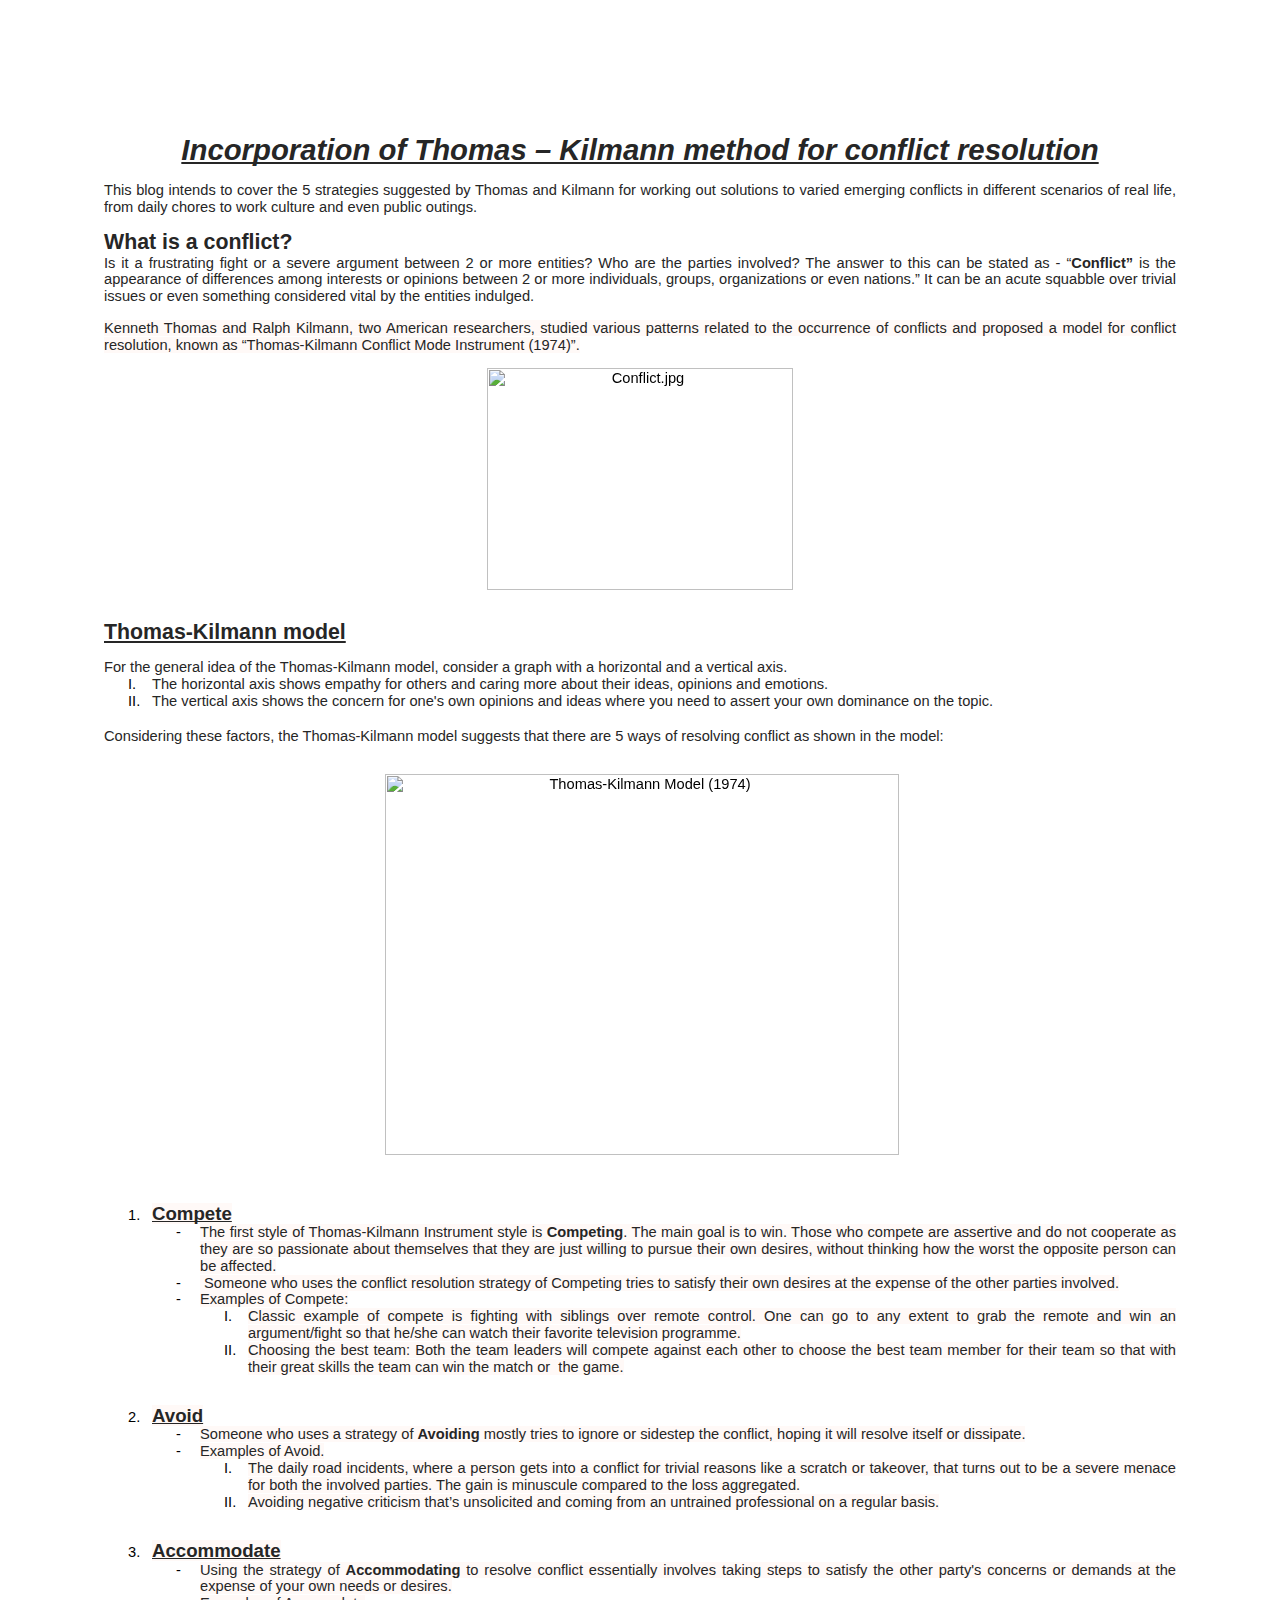
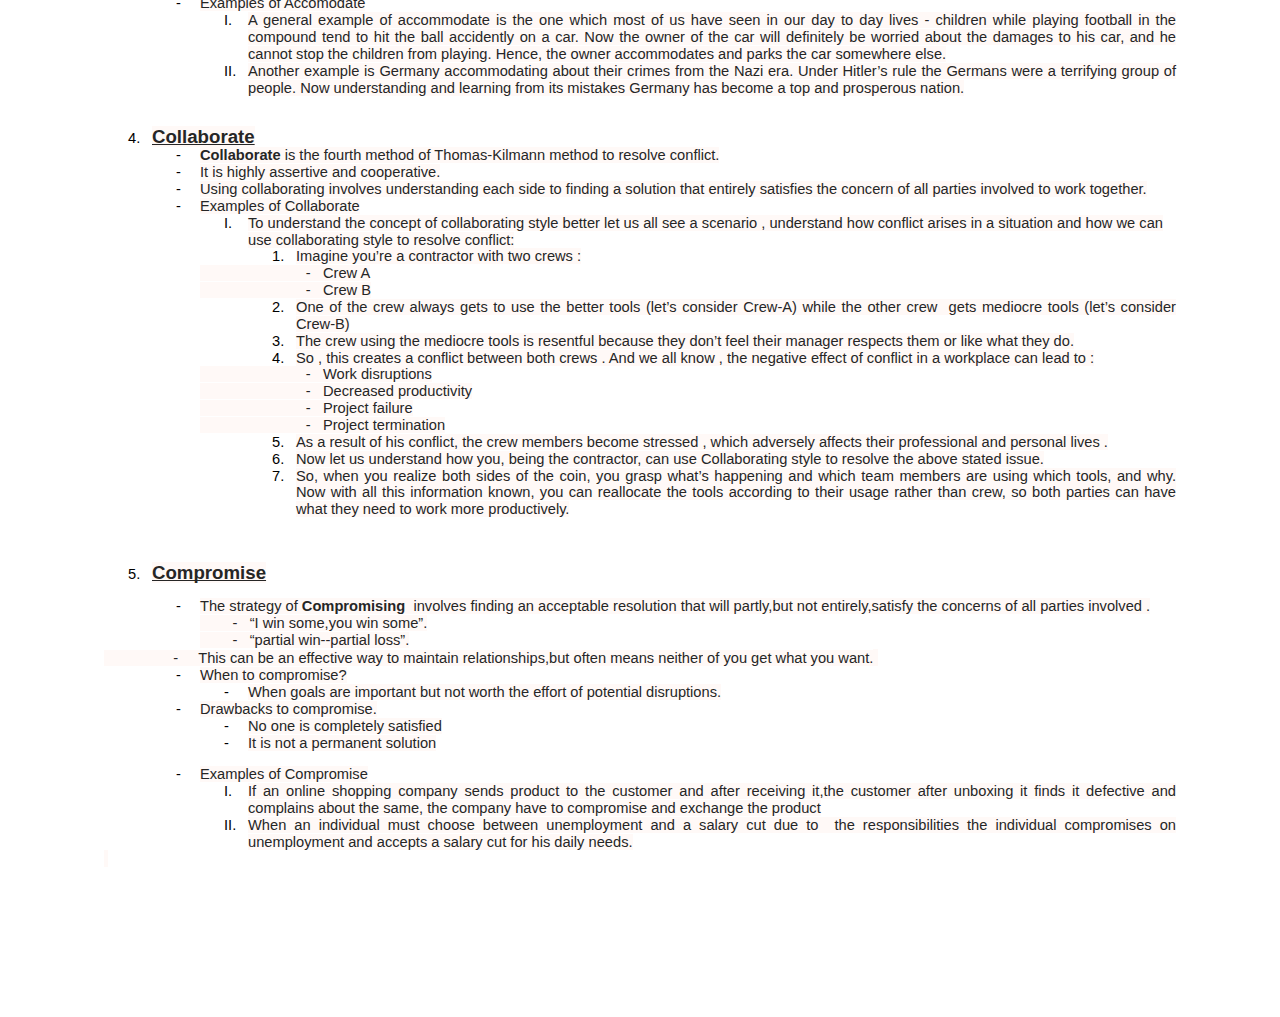
==== commit 85b6d1d3: "Update Bizprojectgrp24.html" ====
--- a/Bizprojectgrp24.html
+++ b/Bizprojectgrp24.html
@@ -4007,7 +4007,6 @@
     <p class="c5"><span class="c2"></span></p>
     <p class="c5"><span class="c2"></span></p>
     <p class="c5"><span class="c2"></span></p>
-    <p> # Team members are as follows - Kylyn Fernandes, Shaila Dmello, Salmaan Kazi, Sachin Hambarde, Nikhil Sarode, Hrishikesh Jadhav, Aaditya Gharat, Mani Gopi Krishna and Ankit Tiwari.</p>
 </body>
 
-</html>+</html>
